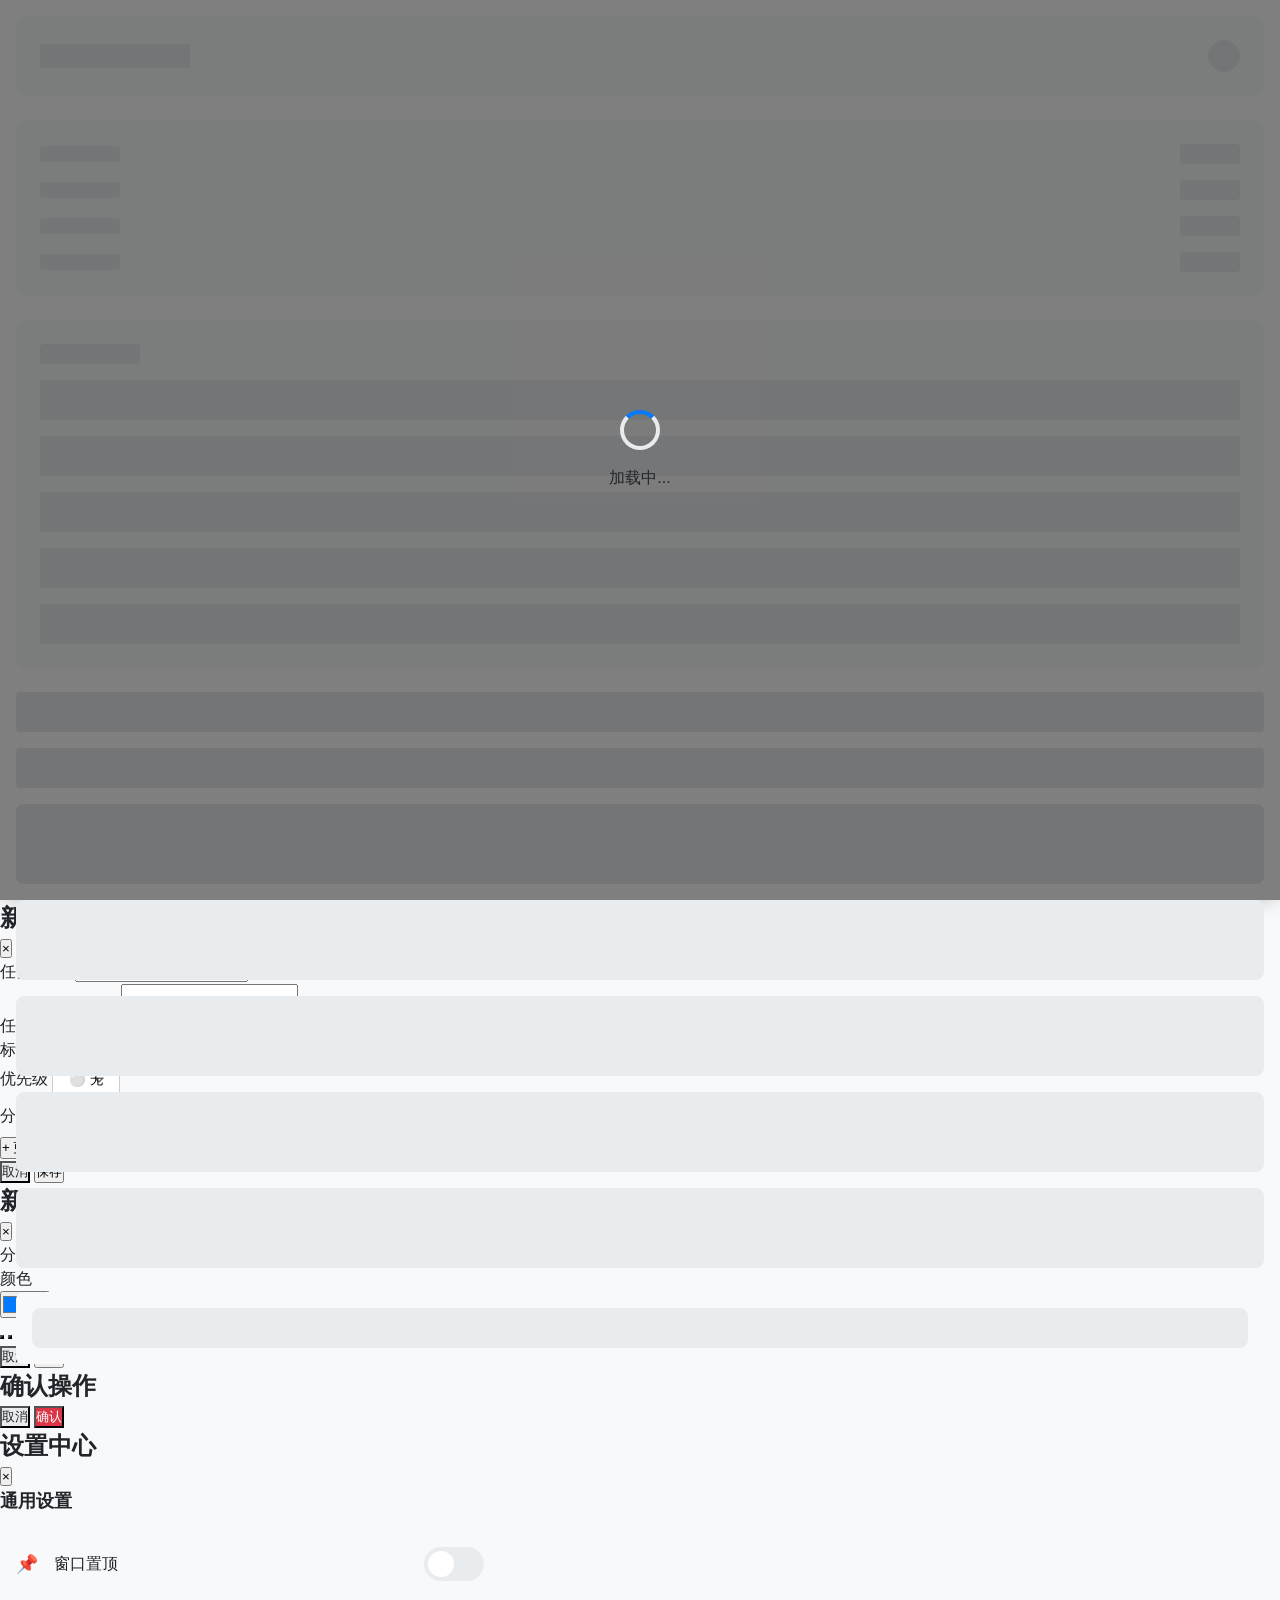
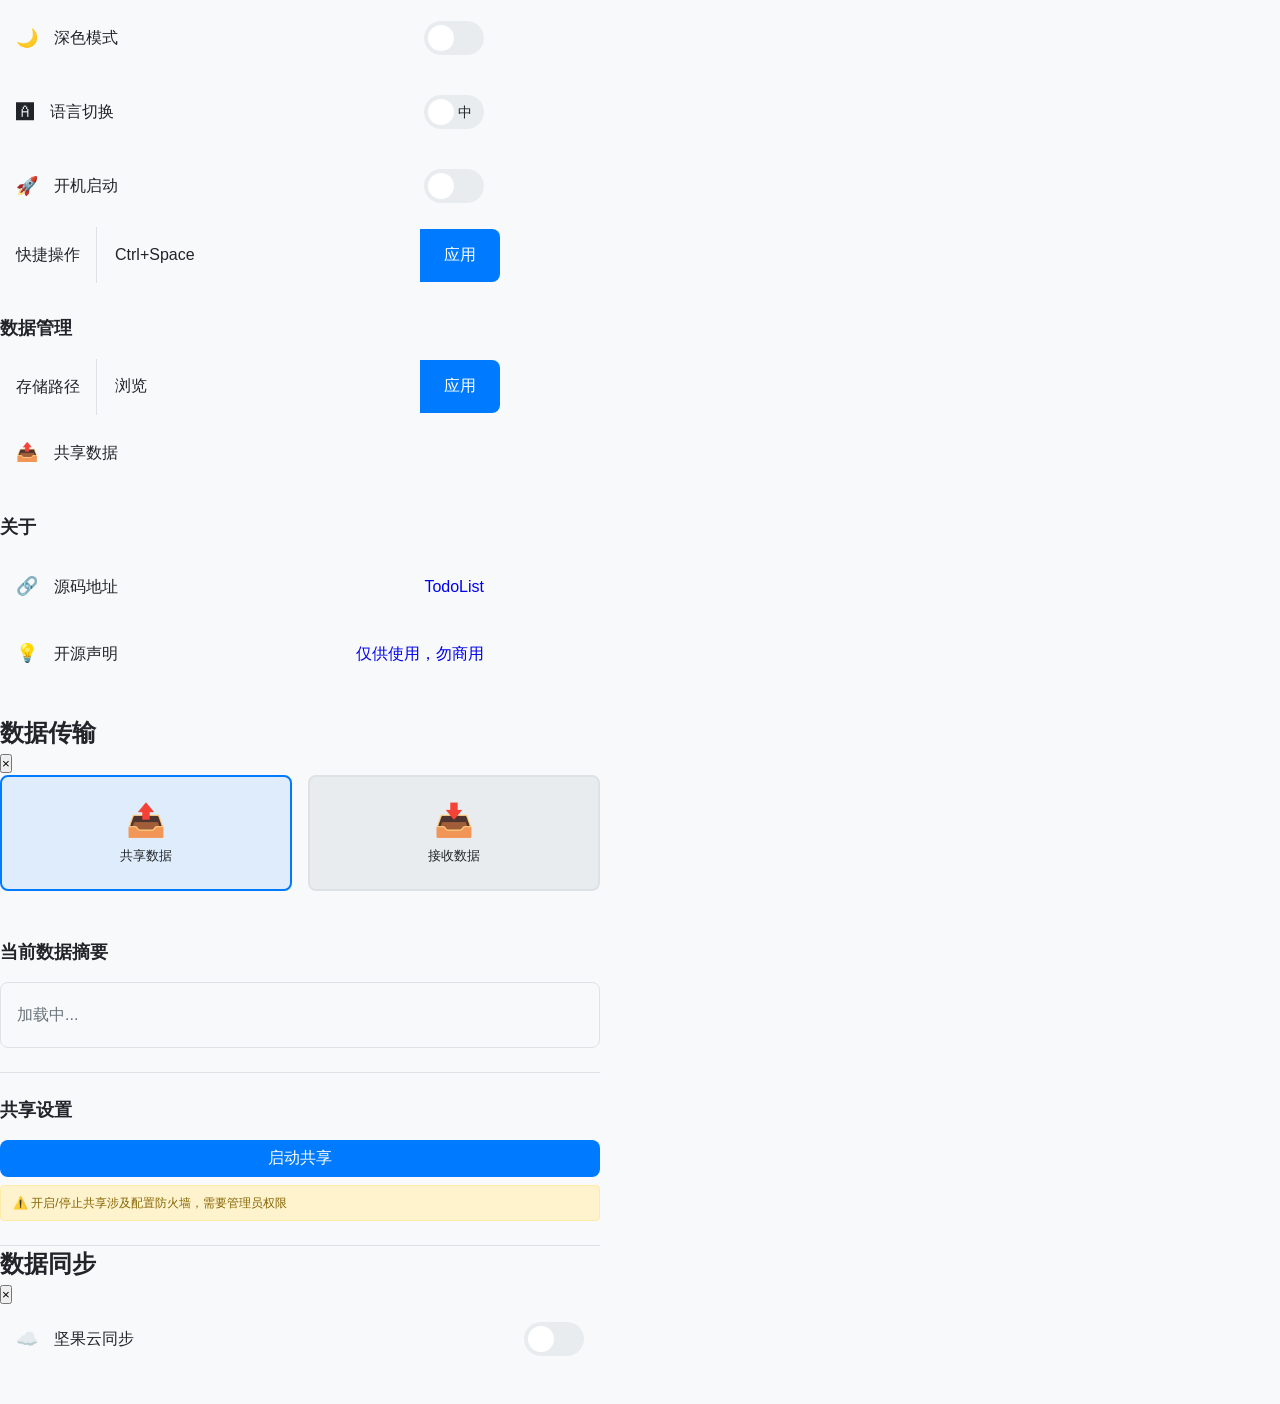
==== frontend/index.html @ e3a86a20 "fix(share): remove duplicate warning text on data sharing page." ====
<!DOCTYPE html>
<html lang="zh-CN">
<head>
    <meta charset="UTF-8">
    <meta name="viewport" content="width=device-width, initial-scale=1.0">
    <link rel="icon" href="/asset/todo_icon.ico" type="image/x-icon">
    <title>Todo List App</title>
    <style>
        /* 骨架屏样式 */
        .skeleton-screen {
            position: fixed;
            top: 0;
            left: 0;
            right: 0;
            bottom: 0;
            background-color: var(--bg-primary);
            z-index: 9998;
            display: flex;
            align-items: center;
            justify-content: center;
            padding: var(--spacing-md);
        }

        .skeleton-container {
            width: 100%;
            max-width: 1400px;
            height: 100%;
            display: flex;
            flex-direction: column;
            gap: var(--spacing-lg);
        }

        .skeleton-header {
            display: flex;
            justify-content: space-between;
            align-items: center;
            padding: var(--spacing-lg);
            background-color: var(--bg-secondary);
            border-radius: var(--border-radius);
        }

        .skeleton-title {
            width: 150px;
            height: 24px;
            background-color: var(--bg-tertiary);
            border-radius: var(--border-radius-sm);
            animation: skeleton-loading 1.5s ease-in-out infinite;
        }

        .skeleton-settings {
            width: 32px;
            height: 32px;
            background-color: var(--bg-tertiary);
            border-radius: 50%;
            animation: skeleton-loading 1.5s ease-in-out infinite 0.2s;
        }

        .skeleton-stats {
            padding: var(--spacing-lg);
            background-color: var(--bg-secondary);
            border-radius: var(--border-radius);
            display: flex;
            flex-direction: column;
            gap: var(--spacing-md);
        }

        .skeleton-stat-item {
            display: flex;
            justify-content: space-between;
            align-items: center;
        }

        .skeleton-stat-label {
            width: 80px;
            height: 16px;
            background-color: var(--bg-tertiary);
            border-radius: var(--border-radius-sm);
            animation: skeleton-loading 1.5s ease-in-out infinite 0.3s;
        }

        .skeleton-stat-value {
            width: 60px;
            height: 20px;
            background-color: var(--bg-tertiary);
            border-radius: var(--border-radius-sm);
            animation: skeleton-loading 1.5s ease-in-out infinite 0.4s;
        }

        .skeleton-categories {
            padding: var(--spacing-lg);
            background-color: var(--bg-secondary);
            border-radius: var(--border-radius);
            display: flex;
            flex-direction: column;
            gap: var(--spacing-md);
        }

        .skeleton-category-title {
            width: 100px;
            height: 20px;
            background-color: var(--bg-tertiary);
            border-radius: var(--border-radius-sm);
            animation: skeleton-loading 1.5s ease-in-out infinite 0.5s;
        }

        .skeleton-category-item {
            width: 100%;
            height: 40px;
            background-color: var(--bg-tertiary);
            border-radius: var(--border-radius-sm);
            animation: skeleton-loading 1.5s ease-in-out infinite 0.6s;
        }

        .skeleton-add-category {
            width: 100%;
            height: 40px;
            background-color: var(--bg-tertiary);
            border-radius: var(--border-radius-sm);
            animation: skeleton-loading 1.5s ease-in-out infinite 0.7s;
        }

        .skeleton-main {
            flex: 1;
            display: flex;
            flex-direction: column;
            gap: var(--spacing-md);
        }

        .skeleton-search {
            height: 40px;
            background-color: var(--bg-tertiary);
            border-radius: var(--border-radius-sm);
            animation: skeleton-loading 1.5s ease-in-out infinite 0.8s;
        }

        .skeleton-filters {
            height: 40px;
            background-color: var(--bg-tertiary);
            border-radius: var(--border-radius-sm);
            animation: skeleton-loading 1.5s ease-in-out infinite 0.9s;
        }

        .skeleton-task-list {
            flex: 1;
            display: flex;
            flex-direction: column;
            gap: var(--spacing-md);
        }

        .skeleton-task-item {
            height: 80px;
            background-color: var(--bg-tertiary);
            border-radius: var(--border-radius);
            animation: skeleton-loading 1.5s ease-in-out infinite 1s;
        }

        .skeleton-footer {
            padding: var(--spacing-md);
            background-color: var(--bg-secondary);
            border-radius: var(--border-radius);
        }

        .skeleton-contact {
            width: 100%;
            height: 40px;
            background-color: var(--bg-tertiary);
            border-radius: var(--border-radius);
            animation: skeleton-loading 1.5s ease-in-out infinite 1.1s;
        }

        @keyframes skeleton-loading {
            0% {
                background-color: var(--bg-tertiary);
            }
            50% {
                background-color: var(--border-color);
            }
            100% {
                background-color: var(--bg-tertiary);
            }
        }

        /* 响应式骨架屏 */
        @media (max-width: 768px) {
            .skeleton-container {
                gap: var(--spacing-md);
            }

            .skeleton-header,
            .skeleton-stats,
            .skeleton-categories {
                padding: var(--spacing-md);
            }

            .skeleton-task-item {
                height: 60px;
            }
        }

        @media (max-width: 480px) {
            .skeleton-screen {
                padding: var(--spacing-sm);
            }

            .skeleton-header,
            .skeleton-stats,
            .skeleton-categories {
                padding: var(--spacing-sm);
            }

            .skeleton-title {
                width: 120px;
            }

            .skeleton-task-item {
                height: 50px;
            }
        }
    </style>
    <link rel="stylesheet" href="css/main.css">
    <link rel="stylesheet" href="css/components.css">
    <link rel="stylesheet" href="css/pikaday.css">
</head>
<body>
<!-- 骨架屏 -->
<div id="skeleton-screen" class="skeleton-screen">
    <div class="skeleton-container">
        <div class="skeleton-header">
            <div class="skeleton-title"></div>
            <div class="skeleton-settings"></div>
        </div>
        <div class="skeleton-stats">
            <div class="skeleton-stat-item">
                <div class="skeleton-stat-label"></div>
                <div class="skeleton-stat-value"></div>
            </div>
            <div class="skeleton-stat-item">
                <div class="skeleton-stat-label"></div>
                <div class="skeleton-stat-value"></div>
            </div>
            <div class="skeleton-stat-item">
                <div class="skeleton-stat-label"></div>
                <div class="skeleton-stat-value"></div>
            </div>
            <div class="skeleton-stat-item">
                <div class="skeleton-stat-label"></div>
                <div class="skeleton-stat-value"></div>
            </div>
        </div>
        <div class="skeleton-categories">
            <div class="skeleton-category-title"></div>
            <div class="skeleton-category-item"></div>
            <div class="skeleton-category-item"></div>
            <div class="skeleton-category-item"></div>
            <div class="skeleton-category-item"></div>
            <div class="skeleton-add-category"></div>
        </div>
        <div class="skeleton-main">
            <div class="skeleton-search"></div>
            <div class="skeleton-filters"></div>
            <div class="skeleton-task-list">
                <div class="skeleton-task-item"></div>
                <div class="skeleton-task-item"></div>
                <div class="skeleton-task-item"></div>
                <div class="skeleton-task-item"></div>
                <div class="skeleton-task-item"></div>
            </div>
        </div>
        <div class="skeleton-footer">
            <div class="skeleton-contact"></div>
        </div>
    </div>
</div>

<div class="app-container">
    <!-- 侧边栏 -->
    <aside class="sidebar">
        <div class="sidebar-header">
            <h1 class="app-title">📝 Todo List</h1>
            <div class="sidebar-header-actions">
                <button id="settings-btn" class="settings-btn" title="设置中心">⚙️</button>
            </div>
        </div>

        <!-- 统计信息 -->
        <div class="stats-container">
            <!-- 统计维度切换 -->
            <div class="stats-dimension-selector">
                <button class="dimension-btn active" data-dimension="all" title="全部时间">全部</button>
                <button class="dimension-btn" data-dimension="year" title="今年">年</button>
                <button class="dimension-btn" data-dimension="month" title="本月">月</button>
                <button class="dimension-btn" data-dimension="week" title="本周">周</button>
                <button class="dimension-btn" data-dimension="day" title="今天">日</button>
            </div>
            <!-- 统计日期范围显示 -->
            <div class="stats-date-range" id="stats-date-range">
                <span class="date-range-text">全部时间</span>
            </div>
            <!-- 统计数据 -->
            <div class="stats-data">
                <div class="stat-item">
                    <span class="stat-label">总任务</span>
                    <span id="total-tasks" class="stat-value">0</span>
                </div>
                <div class="stat-item">
                    <span class="stat-label">已完成</span>
                    <span id="completed-tasks" class="stat-value">0</span>
                </div>
                <div class="stat-item">
                    <span class="stat-label">完成率</span>
                    <span id="completion-rate" class="stat-value">0%</span>
                </div>
                <div class="stat-item">
                    <span class="stat-label">无截止日期</span>
                    <span id="no-due-date-tasks" class="stat-value">0</span>
                </div>
            </div>
        </div>

        <!-- 分类管理 -->
        <div class="categories-section">
            <h3>分类</h3>
            <div class="category-list" id="category-list">
                <button class="category-item active" id="all-category-item" data-category="all">
                    <span>📋全部</span>
                    <span class="category-count">0</span>
                </button>
            </div>
            <button id="add-category-btn" class="add-category-btn">+ 添加分类</button>
        </div>

        <!-- 联系作者 -->
        <div class="contact-author-section">
            <button id="contact-author-btn" class="contact-author-btn">
                <span class="contact-icon">✉️</span>
                <span class="contact-text">联系作者</span>
            </button>
        </div>

    </aside>

    <!-- 移动端遮罩层 -->
    <div id="sidebar-overlay" class="sidebar-overlay"></div>

    <!-- 主内容区 -->
    <main class="main-content">
        <!-- 顶部操作栏 -->
        <header class="app-header">
            <!-- 移动端菜单按钮 -->
            <button id="mobile-menu-btn" class="mobile-menu-btn">☰</button>
            <!-- 小屏幕更多按钮 -->
            <button id="more-menu-btn" class="more-menu-btn" title="更多选项">︰</button>
            <div class="search-container">
                <div class="search-input-wrapper">
                    <input type="text" id="search-input" placeholder="搜索任务... (支持 #标签 搜索)" class="search-input">
                    <button type="button" id="search-clear-btn" class="search-clear-btn" title="清空搜索">×</button>
                </div>
                <button id="search-btn" class="search-btn">🔍</button>
            </div>

            <div class="action-buttons">
                <button id="view-toggle-btn" class="view-toggle-btn" title="切换视图，日历视图不显示无截止日期数据">
                    📅 日历视图
                </button>

                <select id="priority-filter" class="priority-filter">
                    <option value="all">所有优先级</option>
                    <option value="high">🔴 高优先级</option>
                    <option value="medium">🟡 中优先级</option>
                    <option value="low">🟢 低优先级</option>
                    <option value="none">⚪ 无优先级</option>
                </select>

                <select id="status-filter" class="status-filter">
                    <option value="all">所有状态</option>
                    <option value="completed">已完成</option>
                    <option value="uncompleted" selected>未完成</option>
                    <option value="pending">未完成未逾期</option>
                    <option value="overdue">未完成已逾期</option>
                </select>

                <select id="due-date-filter" class="due-date-filter">
                    <option value="all">所有时间</option>
                    <option value="today">今天</option>
                    <option value="tomorrow">明天</option>
                    <option value="week">本周内</option>
                    <option value="month">本月内</option>
                    <option value="no-due-date">无截止日期</option>
                </select>

                <div id="calendar-filter" class="calendar-filter" style="display: none;">
                    <button id="prev-month" class="calendar-nav-btn"><</button>
                    <div id="current-month-year" class="calendar-title"></div>
                    <button id="next-month" class="calendar-nav-btn">></button>
                </div>

                <button id="add-task-btn" class="add-task-btn desktop-only">+ 新建任务</button>
            </div>
        </header>

        <!-- 移动端悬浮按钮 -->
        <button id="add-task-fab" class="add-task-fab mobile-only" title="新建任务">
            <span class="fab-icon">+</span>
        </button>

        <!-- 任务列表-内容主体 -->
        <div class="tasks-container" id="tasks-view">
            <div id="tasks-list" class="tasks-list">
                <!-- 任务项将通过JavaScript动态添加 -->
            </div>

            <div id="empty-state" class="empty-state" style="display: none;">
                <div class="empty-icon">📝</div>
                <h3>暂无任务</h3>
                <p>点击"新建任务"按钮创建你的第一个任务</p>
            </div>
        </div>

        <!-- 任务列表-分页组件 -->
        <div id="pagination" class="pagination desktop-only">
            <div class="pagination-info">
                <span id="pagination-showing">显示 0-0 共 0 条</span>
                <select id="page-size-select" class="page-size-select">
                    <option value="10">10条/页</option>
                    <option value="20">20条/页</option>
                    <option value="50">50条/页</option>
                    <option value="100">100条/页</option>
                </select>
            </div>
            <div class="pagination-controls">
                <button id="pagination-first" class="pagination-btn" disabled>首页</button>
                <button id="pagination-prev" class="pagination-btn" disabled>上一页</button>
                <div id="pagination-numbers" class="pagination-numbers">
                    <!-- 页码按钮将动态生成 -->
                </div>
                <button id="pagination-next" class="pagination-btn" disabled>下一页</button>
                <button id="pagination-last" class="pagination-btn" disabled>末页</button>
            </div>
        </div>

        <!-- 日历视图 -->
        <div class="calendar-container" id="calendar-view" style="display: none;">
            <div class="calendar-weekdays">
                <div class="calendar-weekday">日</div>
                <div class="calendar-weekday">一</div>
                <div class="calendar-weekday">二</div>
                <div class="calendar-weekday">三</div>
                <div class="calendar-weekday">四</div>
                <div class="calendar-weekday">五</div>
                <div class="calendar-weekday">六</div>
            </div>
            <div id="calendar-days" class="calendar-days">
                <!-- 日历日期将通过JavaScript动态添加 -->
            </div>
        </div>
    </main>
</div>

<!-- 任务创建/编辑模态框 -->
<div id="task-modal" class="modal">
    <div class="modal-content">
        <div class="modal-header">
            <h2 id="modal-title">新建任务</h2>
            <button class="modal-close" id="modal-close">&times;</button>
        </div>

        <div class="modal-body">
            <form id="task-form" class="task-form">
                <div class="form-group">
                    <label for="task-title">任务标题*</label>
                    <input type="text" id="task-title" required maxlength="100">
                </div>

                <div class="form-group">
                    <label for="task-description">任务描述
                        <span style="color: #666; font-size: 12px;">（可选）</span></label>
                    <textarea id="task-description" rows="3" maxlength="500"></textarea>
                </div>

                <div class="form-group">
                    <label for="tags-selector">标签 <span style="color: #999; font-size: 12px;">（选择或添加标签）</span></label>
                    <div id="tags-selector" class="tags-selector">
                        <!-- 标签列表将通过JavaScript动态生成 -->
                    </div>
                </div>

                <div class="form-row">
                    <div class="form-group">
                        <label for="task-priority">优先级</label>
                        <select id="task-priority">
                            <option value="none">⚪ 无</option>
                            <option value="low">🟢 低</option>
                            <option value="medium">🟡 中</option>
                            <option value="high">🔴 高</option>
                        </select>
                    </div>

                    <div class="form-group">
                        <label for="task-category">分类</label>
                        <select id="task-category">
                            <option value="">无分类</option>
                        </select>
                    </div>
                </div>

                <!-- 更多选项 -->
                <div class="more-options-section">
                    <button type="button" id="more-options-toggle" class="more-options-toggle">
                        <span class="toggle-icon">+</span> 更多选项
                    </button>

                    <div id="more-options-content" class="more-options-content" style="display: none;">
                        <div class="form-group datetime-group">
                            <label>截止日期和时间 <span
                                    style="color: #666; font-size: 12px;">（可选）</span></label>
                            <div class="datetime-inputs">
                                <div class="input-wrapper">
                                    <input type="text" id="task-due-date-picker" class="picker-input"
                                           placeholder="YYYY-MM-DD" readonly>
                                    <button type="button" class="clear-btn clear-date" title="清空日期">×</button>
                                </div>
                                <div class="input-wrapper">
                                    <input type="time" id="task-due-time" class="time-input">
                                    <button type="button" class="clear-btn clear-time" title="清空时间">×</button>
                                </div>
                            </div>
                        </div>

                        <label for="is-recurring" class="recurrence-toggle">
                            <span id="recurrence-toggle" class="recurrence-toggle">创建为周期性任务</span>
                            <input type="checkbox" id="is-recurring">
                        </label>
                        <div id="recurring-options" class="recurring-options" style="display: none;">
                            <div class="form-row">
                                <div class="form-group">
                                    <label for="recurrence-type">重复周期</label>
                                    <select id="recurrence-type">
                                        <option value="">请选择</option>
                                        <option value="daily">每天</option>
                                        <option value="weekly">按周</option>
                                        <option value="monthly">按月</option>
                                        <option value="yearly">按年</option>
                                    </select>
                                </div>

                                <div class="form-group">
                                    <label for="recurrence-count">循环次数*</label>
                                    <input type="number" id="recurrence-count" min="1" max="999"
                                           placeholder="循环次数不能为空" required>
                                </div>
                            </div>
                        </div>
                    </div>
                </div>
            </form>
        </div>

        <div class="modal-footer">
            <button type="button" id="cancel-btn" class="cancel-btn">取消</button>
            <button type="submit" form="task-form" id="save-btn" class="save-btn">保存</button>
        </div>
    </div>
</div>

<!-- 分类创建模态框 -->
<div id="category-modal" class="modal">
    <div class="modal-content">
        <div class="modal-header">
            <h2 id="category-modal-title">新建分类</h2>
            <button class="modal-close" id="category-modal-close">&times;</button>
        </div>

        <div class="modal-body">
            <form id="category-form" class="category-form">
                <div class="form-group">
                    <label for="category-name">分类名称 *</label>
                    <input type="text" id="category-name" required maxlength="20">
                </div>

                <div class="form-group">
                    <label for="category-color">颜色</label>
                    <div class="color-picker">
                        <input type="color" id="category-color" value="#007bff">
                        <div class="color-presets">
                            <button type="button" data-color="#007bff" style="background: #007bff;"></button>
                            <button type="button" data-color="#28a745" style="background: #28a745;"></button>
                            <button type="button" data-color="#dc3545" style="background: #dc3545;"></button>
                            <button type="button" data-color="#ffc107" style="background: #ffc107;"></button>
                            <button type="button" data-color="#6f42c1" style="background: #6f42c1;"></button>
                            <button type="button" data-color="#fd7e14" style="background: #fd7e14;"></button>
                        </div>
                    </div>
                </div>
            </form>
        </div>

        <div class="modal-footer">
            <button type="button" id="category-cancel-btn" class="cancel-btn">取消</button>
            <button type="submit" form="category-form" class="save-btn">保存</button>
        </div>
    </div>
</div>

<!-- 确认对话框模态框 -->
<div id="confirm-dialog" class="modal">
    <div class="modal-content confirm-dialog-content">
        <div class="modal-header">
            <h2>确认操作</h2>
        </div>
        <div class="modal-body">
            <p id="confirm-message"></p>
        </div>
        <div class="modal-footer">
            <button id="confirm-cancel" class="cancel-btn">取消</button>
            <button id="confirm-ok" class="danger-btn">确认</button>
        </div>
    </div>
</div>

<!-- 设置中心模态框 -->
<div id="settings-modal" class="modal">
    <div class="modal-content settings-modal-content">
        <div class="modal-header">
            <h2>设置中心</h2>
            <button class="modal-close" id="settings-close">&times;</button>
        </div>

        <div class="modal-body">
            <div class="setting-section">
                <h3>通用设置</h3>
                <!-- 窗口置顶设置 -->
                <div class="setting-item mobile-unshown-item">
                    <div class="setting-label">
                        <span class="setting-icon">📌</span>
                        <span class="setting-text">窗口置顶</span>
                    </div>
                    <label class="switch">
                        <input type="checkbox" id="window-top-toggle">
                        <span class="slider"></span>
                    </label>
                </div>
                <!-- 主题设置 -->
                <div class="setting-item">
                    <div class="setting-label">
                        <span class="setting-icon">🌙</span>
                        <span class="setting-text">深色模式</span>
                    </div>
                    <label class="switch">
                        <input type="checkbox" id="theme-dark-toggle">
                        <span class="slider"></span>
                    </label>
                </div>
                <!-- 语言设置 -->
                <div class="setting-item">
                    <div class="setting-label">
                        <span class="setting-icon">🅰</span>
                        <span class="setting-text">语言切换</span>
                    </div>
                    <label class="switch language-switch">
                        <input type="checkbox" id="language-toggle">
                        <span class="slider"></span>
                        <span class="language-indicator" id="language-indicator">中</span>
                    </label>
                </div>
                
                <!-- 开机启动设置 -->
                <div class="setting-item mobile-unshown-item">
                    <div class="setting-label">
                        <span class="setting-icon">🚀</span>
                        <span class="setting-text">开机启动</span>
                    </div>
                    <label class="switch">
                        <input type="checkbox" id="auto-start-toggle">
                        <span class="slider"></span>
                    </label>
                </div>

                <!-- 快捷键设置 -->
                <div class="setting-item-config mobile-unshown-item shortcut only-windows">
                    <div class="config-item">
                        <label class="data-label">快捷操作</label>
                        <button id="smart-key-show" class="setting-config-text">Ctrl+Space</button>
                        <button id="smart-key-apply" class="action-btn primary-btn setting-config-btn">应用</button>
                    </div>
                </div>
            </div>

            <div class="setting-section">
                <h3>数据管理</h3>
                <!-- 数据目录配置 -->
                <div class="setting-item-config mobile-unshown-item data-storage">
                    <div class="config-item">
                        <label class="data-label">存储路径</label>
                        <button id="data-dir-btn" class="setting-config-text">浏览</button>
                        <button id="apply-dir-btn" class="action-btn primary-btn setting-config-btn">应用</button>
                    </div>
                </div>
                <!-- 数据共享管理 -->
                <div class="setting-item" id="data-share-btn">
                    <div class="setting-label">
                        <span class="setting-icon">📤</span>
                        <span class="setting-text">共享数据</span>
                    </div>
                </div>
                <!-- 数据同步管理 -->
                <div class="setting-item mobile-shown-item" id="data-sync-btn">
                    <div class="setting-label">
                        <span class="setting-icon">💾</span>
                        <span class="setting-text">同步数据</span>
                    </div>
                </div>
            </div>

            <div class="setting-section">
                <h3>关于</h3>
                <!-- 仓库地址 -->
                <div class="setting-item">
                    <div class="setting-label">
                        <span class="setting-icon">🔗</span>
                        <span class="setting-text">源码地址</span>
                    </div>
                    <a href="https://github.com/TangIsLearning/TodoList" target="_blank" class="external-link"
                       style="text-decoration: none;">TodoList</a>
                </div>
                <!-- 开源协议 -->
                <div class="setting-item">
                    <div class="setting-label">
                        <span class="setting-icon">💡</span>
                        <span class="setting-text">开源声明</span>
                    </div>
                    <a href="https://github.com/TangIsLearning/TodoList/blob/master/LICENSE" target="_blank"
                       class="external-link" style="text-decoration: none;">仅供使用，勿商用</a>
                </div>
            </div>
        </div>
    </div>
</div>

<!-- 数据传输模态框 -->
<div id="data-transfer-modal" class="modal">
    <div class="modal-content data-transfer-modal-content">
        <div class="modal-header">
            <h2>数据传输</h2>
            <button class="modal-close" id="data-transfer-close">&times;</button>
        </div>

        <div class="modal-body">
            <!-- 操作选择 -->
            <div class="transfer-mode-selector">
                <button id="share-mode-btn" class="mode-btn active">
                    <span class="mode-icon">📤</span>
                    <span class="mode-text">共享数据</span>
                </button>
                <button id="receive-mode-btn" class="mode-btn">
                    <span class="mode-icon">📥</span>
                    <span class="mode-text">接收数据</span>
                </button>
            </div>

            <!-- 共享模式 -->
            <div id="share-mode-panel" class="mode-panel active">
                <div class="panel-section">
                    <h3>当前数据摘要</h3>
                    <div class="data-summary" id="share-data-summary">
                        <p>加载中...</p>
                    </div>
                </div>

                <div class="panel-section">
                    <h3>共享设置</h3>
                    <button id="start-share-btn" class="action-btn primary-btn">启动共享</button>
                    <button id="stop-share-btn" class="action-btn danger-btn" style="display: none;">停止共享</button>
                    <div class="edit-notice">⚠️ 开启/停止共享涉及配置防火墙，需要管理员权限</div>
                </div>

                <div class="panel-section" id="share-status" style="display: none;">
                    <h3>共享状态</h3>
                    <div class="status-info">
                        <p><strong>IP地址:</strong> <span id="share-ip">--</span></p>
                        <p><strong>端口:</strong> <span id="share-port">--</span></p>
                        <p class="status-active"><span class="status-dot"></span> <strong>正在共享数据</strong></p>
                    </div>
                </div>
            </div>

            <!-- 接收模式 -->
            <div id="receive-mode-panel" class="mode-panel">
                <div class="panel-section">
                    <h3>扫描设备</h3>
                    <button id="scan-devices-btn" class="action-btn primary-btn">扫描局域网设备</button>
                </div>

                <div class="panel-section" id="device-list-section" style="display: none;">
                    <h3>可用设备</h3>
                    <div class="device-list" id="device-list">
                        <p>未找到设备</p>
                    </div>
                </div>

                <div class="panel-section" id="receive-data-preview-section" style="display: none;">
                    <h3>接收到的数据预览</h3>
                    <div class="data-summary" id="receive-data-summary">
                        <p>等待接收数据...</p>
                    </div>
                    <div class="import-warning" id="import-warning" style="display: none;">
                        <p>⚠️ 注意: 导入数据将覆盖当前所有数据，建议先备份数据！</p>
                    </div>
                    <div class="import-actions">
                        <button id="confirm-import-btn" class="action-btn danger-btn">确认导入</button>
                        <button id="cancel-import-btn" class="action-btn cancel-btn">取消</button>
                    </div>
                </div>
            </div>
        </div>
    </div>
</div>

<div id="data-sync-modal" class="modal">
    <div class="modal-content data-sync-modal-content">
        <div class="modal-header">
            <h2>数据同步</h2>
            <button class="modal-close" id="data-sync-close">&times;</button>
        </div>

        <div class="modal-body">
            <div class="setting-section">
                <!-- WebDAV同步开关 -->
                <div class="setting-item">
                    <div class="setting-label">
                        <span class="setting-icon">☁️</span>
                        <span class="setting-text">坚果云同步</span>
                    </div>
                    <label class="switch">
                        <input type="checkbox" id="webdav-enable-toggle">
                        <span class="slider"></span>
                    </label>
                </div>

                <!-- WebDAV配置面板 -->
                <div id="webdav-config-panel" class="webdav-config-panel" style="display: none;">
                    <div class="config-item">
                        <label class="data-label">账号*</label>
                        <input type="email" id="webdav-username" class="webdav-input" placeholder="请输入邮箱地址">
                    </div>

                    <div class="config-item">
                        <label class="data-label">密码*</label>
                        <input type="password" id="webdav-password" class="webdav-input" placeholder="请输入授权应用密码">
                    </div>

                    <div class="config-item">
                        <label class="data-label">路径*</label>
                        <input id="webdav-remote-path" class="webdav-input" placeholder="请输入远程文件路径">
                    </div>

                    <div class="config-item">
                        <label class="data-label">首次同步</label>
                        <select id="webdav-first-sync-mode" class="webdav-select">
                            <option value="remote_overwrite">远程覆盖本地</option>
                            <option value="local_overwrite">本地覆盖远程</option>
                        </select>
                    </div>

                    <div class="edit-notice">⚠️ 首次同步外的数据自动同步规则：存在数据更新的端点，15s内会自动同步数据到其他端点</div>

                    <div class="webdav-actions">
                        <button id="webdav-test-btn" class="action-btn secondary-btn">测试连接</button>
                        <button id="webdav-save-btn" class="action-btn primary-btn">保存配置</button>
                    </div>

                    <div id="webdav-status" class="webdav-status" style="display: none;"></div>
                </div>
            </div>
        </div>
    </div>
</div>

<!-- 联系作者二维码弹窗 -->
<div id="qr-code-modal" class="qr-code-modal">
    <div class="qr-code-content">
        <h2 class="qr-code-title">联系作者</h2>
        <img id="qr-code-image" class="qr-code-image" src="/asset/qr-code.jpg" alt="联系作者二维码">
        <p class="qr-code-caption">扫描二维码联系作者</p>
        <button id="qr-code-close" class="qr-code-close">关闭</button>
    </div>
</div>

<!-- 小屏幕更多菜单弹窗 -->
<div id="more-menu-modal" class="more-menu-modal">
    <div class="more-menu-content">
        <div class="more-menu-header">
            <h3 class="more-menu-title">更多选项</h3>
            <button id="more-menu-close" class="more-menu-close">×</button>
        </div>
        <ul class="more-menu-list">
            <li class="more-menu-item">
                <a href="#" class="more-menu-link" data-action="calendar-view">
                    <span class="more-menu-icon" id="more-menu-view-icon">📅</span>
                    <span class="more-menu-text" id="more-menu-view-text">切换日历视图</span>
                </a>
            </li>
            <li class="group-divider"></li> <!-- 分割线 -->
            <li class="more-menu-item">
                <a href="#" class="more-menu-link" data-action="filter-all">
                    <span class="more-menu-icon">📜</span>
                    <span class="more-menu-text">显示所有任务</span>
                </a>
            </li>
            <li class="more-menu-item">
                <a href="#" class="more-menu-link" data-action="filter-uncompleted">
                    <span class="more-menu-icon">⏳</span>
                    <span class="more-menu-text">显示未完成任务</span>
                </a>
            </li>
            <li class="more-menu-item">
                <a href="#" class="more-menu-link" data-action="filter-overdue">
                    <span class="more-menu-icon">⚠️</span>
                    <span class="more-menu-text">显示已逾期任务</span>
                </a>
            </li>
            <li class="more-menu-item">
                <a href="#" class="more-menu-link" data-action="filter-today">
                    <span class="more-menu-icon">☀️</span>
                    <span class="more-menu-text">仅显示今天任务</span>
                </a>
            </li>
            <li class="more-menu-item">
                <a href="#" class="more-menu-link" data-action="filter-tag">
                    <span class="more-menu-icon">🏷️</span>
                    <span class="more-menu-text">显示含标签任务</span>
                </a>
            </li>
            <li class="group-divider" style="display: none;" id="filter-group-divider"></li> <!-- 分割线 -->
            <li class="more-menu-item" style="display: none;" id="filter-prev-month">
                <a href="#" class="more-menu-link" data-action="filter-prev-month">
                    <span class="more-menu-icon">◀️</span>
                    <span class="more-menu-text">上一个月任务</span>
                </a>
            </li>
            <li class="more-menu-item" style="display: none;" id="filter-next-month">
                <a href="#" class="more-menu-link" data-action="filter-next-month">
                    <span class="more-menu-icon">▶️</span>
                    <span class="more-menu-text">下一个月任务</span>
                </a>
            </li>
        </ul>
    </div>
</div>

<!-- 加载提示 -->
<div id="loading" class="loading-overlay">
    <div class="loading-spinner"></div>
    <p>加载中...</p>
</div>

<!-- JavaScript文件 -->
<script>
// 页面加载前先显示骨架屏
document.addEventListener('DOMContentLoaded', () => {
    // 显示骨架屏
    const skeletonScreen = document.getElementById('skeleton-screen');
    if (skeletonScreen) {
        skeletonScreen.style.display = 'flex';
    }
});
</script>
<script src="config/languages.js"></script>
<script src="js/pikaday.js"></script>
<script src="js/utils.js"></script>
<script src="js/business-utils.js"></script>
<script src="js/logger.js"></script>
<script src="js/language.js"></script>
<script src="js/todo.js"></script>
<script src="js/category.js"></script>
<script src="js/calendar.js"></script>
<script src="js/dataTransfer.js"></script>
<script src="js/settings.js"></script>
<script src="js/main.js"></script>
</body>
</html>
---- frontend/css/main.css ----
/* 全局样式重置 */
* {
    margin: 0;
    padding: 0;
    box-sizing: border-box;
}

/* 根变量定义 */
:root {
    /* 颜色系统 */
    --primary-color: #007bff;
    --primary-hover: #0056b3;
    --secondary-color: #6c757d;
    --success-color: #28a745;
    --warning-color: #ffc107;
    --danger-color: #dc3545;
    --info-color: #17a2b8;
    
    /* 优先级颜色 */
    --priority-high: #dc3545;
    --priority-medium: #ffc107;
    --priority-low: #28a745;
    --priority-none: #6c757d;
    
    /* 背景色 */
    --bg-primary: #ffffff;
    --bg-secondary: #f8f9fa;
    --bg-tertiary: #e9ecef;
    --bg-dark: #343a40;
    --bg-darker: #212529;
    
    /* 文字颜色 */
    --text-primary: #212529;
    --text-secondary: #6c757d;
    --text-muted: #adb5bd;
    --text-white: #ffffff;
    
    /* 边框 */
    --border-color: #dee2e6;
    --border-light: #f1f3f4;
    --border-radius: 8px;
    --border-radius-sm: 4px;
    --border-radius-lg: 12px;
    
    /* 阴影 */
    --shadow-sm: 0 1px 3px rgba(0,0,0,0.1);
    --shadow: 0 2px 8px rgba(0,0,0,0.1);
    --shadow-lg: 0 4px 16px rgba(0,0,0,0.15);
    --shadow-xl: 0 8px 32px rgba(0,0,0,0.2);
    
    /* 间距 */
    --spacing-xs: 4px;
    --spacing-sm: 8px;
    --spacing-md: 16px;
    --spacing-lg: 24px;
    --spacing-xl: 32px;
    --spacing-xxl: 48px;
    
    /* 字体 */
    --font-family: -apple-system, BlinkMacSystemFont, 'Segoe UI', Roboto, 'Helvetica Neue', Arial, sans-serif;
    --font-size-xs: 12px;
    --font-size-sm: 14px;
    --font-size-base: 16px;
    --font-size-lg: 18px;
    --font-size-xl: 20px;
    --font-size-xxl: 24px;
    
    /* 过渡 */
    --transition: all 0.3s ease;
    --transition-fast: all 0.15s ease;
}

/* 深色主题 */
[data-theme="dark"] {
    --bg-primary: #1a1a1a;
    --bg-secondary: #2d2d2d;
    --bg-tertiary: #404040;
    --bg-dark: #343a40;
    --bg-darker: #212529;
    
    --text-primary: #ffffff;
    --text-secondary: #b3b3b3;
    --text-muted: #808080;
    
    --border-color: #404040;
    --shadow: 0 2px 8px rgba(0,0,0,0.3);
    --shadow-lg: 0 4px 16px rgba(0,0,0,0.4);
}

/* 主题切换按钮 */
.theme-toggle-btn {
    position: relative;
    overflow: hidden;
}

.theme-toggle-btn::before {
    content: '';
    position: absolute;
    top: 0;
    left: -100%;
    width: 100%;
    height: 100%;
    background: linear-gradient(90deg, transparent, rgba(255,255,255,0.2), transparent);
    transition: left 0.5s ease;
}

.theme-toggle-btn:hover::before {
    left: 100%;
}

/* 深色主题特殊样式 */
[data-theme="dark"] .modal-content {
    background-color: var(--bg-darker);
    border: 1px solid var(--border-color);
}

[data-theme="dark"] .task-item {
    background-color: var(--bg-secondary);
    border-color: var(--border-color);
}

[data-theme="dark"] .task-item.completed {
    background-color: var(--bg-tertiary);
}

[data-theme="dark"] .task-checkbox {
    border-color: var(--border-color);
}

[data-theme="dark"] .form-group input,
[data-theme="dark"] .form-group textarea,
[data-theme="dark"] .form-group select {
    background-color: var(--bg-tertiary);
    border-color: var(--border-color);
}

[data-theme="dark"] .color-presets button {
    border-color: var(--border-color);
}

/* 深色主题下的分类操作按钮 */
[data-theme="dark"] .category-edit-btn:hover,
[data-theme="dark"] .category-delete-btn:hover {
    box-shadow: 0 0 8px rgba(255,255,255,0.2);
}

/* 主题切换动画 */
* {
    transition: background-color 0.3s ease, color 0.3s ease, border-color 0.3s ease, box-shadow 0.3s ease;
}

/* 滚动条样式 */
::-webkit-scrollbar {
    width: 8px;
    height: 8px;
}

::-webkit-scrollbar-track {
    background-color: var(--bg-secondary);
}

::-webkit-scrollbar-thumb {
    background-color: var(--border-color);
    border-radius: 4px;
}

::-webkit-scrollbar-thumb:hover {
    background-color: var(--text-muted);
}

[data-theme="dark"] ::-webkit-scrollbar-track {
    background-color: var(--bg-tertiary);
}

/* 焦点指示器 */
:focus-visible {
    outline: 2px solid var(--primary-color);
    outline-offset: 2px;
}

/* 选择文本样式 */
::selection {
    background-color: var(--primary-color);
    color: white;
}

/* 基础样式 */
body {
    font-family: var(--font-family);
    font-size: var(--font-size-base);
    line-height: 1.5;
    color: var(--text-primary);
    background-color: var(--bg-primary);
    transition: var(--transition);
}

/* 重置select的所有原生样式以统一Mac和Windows样式 */
select {
    -webkit-appearance: none;
    -moz-appearance: none;
    appearance: none;
    box-sizing: border-box;
    padding: var(--spacing-sm) var(--spacing-md);
    line-height: 1.4;
    border: 1px solid #ccc;
    border-radius: 6px;
    background-color: #fff;
    background-image: url('data:image/svg+xml;utf8,<svg xmlns="http://www.w3.org/2000/svg" width="16" height="16" viewBox="0 0 24 24" fill="none" stroke="%23666" stroke-width="2" stroke-linecap="round" stroke-linejoin="round"><polyline points="6 9 12 15 18 9"/></svg>');
    background-repeat: no-repeat;
    background-position: right 12px center;
    background-size: 16px;
    cursor: pointer;
    transition: border-color 0.2s;
}
select::-ms-expand {
    display: none;
}
select:hover {
    border-color: #999;
}
select:focus {
    outline: none;
    border-color: #4A90E2;
    box-shadow: 0 0 0 3px rgba(74, 144, 226, 0.15);
}
/* 针对 Firefox 的额外调整（Firefox 对 select 的 padding 处理稍不同） */
@-moz-document url-prefix() {
    select {
        padding-top: 8px;
        padding-bottom: 8px;
    }
}

/* 应用容器 */
.app-container {
    display: flex;
    height: 100vh !important;
    min-height: fit-content;
    overflow: hidden;
    margin: 0;
}

/* 侧边栏 */
.sidebar {
    width: 280px;
    background-color: var(--bg-secondary);
    border-right: 1px solid var(--border-color);
    display: flex;
    flex-direction: column;
    overflow-y: auto;
    transition: var(--transition);
}

.sidebar-header {
    padding: var(--spacing-lg);
    border-bottom: 1px solid var(--border-color);
    display: flex;
    justify-content: space-between;
    align-items: center;
    max-height: 70px !important;
}

.sidebar-header-actions {
    display: flex;
    gap: var(--spacing-sm);
    align-items: center;
}

.pin-top-btn {
    background: none;
    border: none;
    font-size: var(--font-size-lg);
    cursor: pointer;
    padding: var(--spacing-sm);
    border-radius: var(--border-radius-sm);
    transition: var(--transition-fast);
}

.pin-top-btn:hover {
    background-color: var(--bg-tertiary);
}

.pin-top-btn.active {
    color: var(--primary-color);
    background-color: rgba(0, 123, 255, 0.1);
}

.app-title {
    font-size: var(--font-size-xl);
    font-weight: 600;
    color: var(--primary-color);
}

.theme-toggle-btn {
    background: none;
    border: none;
    font-size: var(--font-size-lg);
    cursor: pointer;
    padding: var(--spacing-sm);
    border-radius: var(--border-radius-sm);
    transition: var(--transition-fast);
}

.theme-toggle-btn:hover {
    background-color: var(--bg-tertiary);
}

/* 设置按钮 */
.settings-btn {
    background: none;
    border: none;
    font-size: var(--font-size-lg);
    cursor: pointer;
    padding: var(--spacing-sm);
    border-radius: var(--border-radius-sm);
    transition: var(--transition-fast);
}

.settings-btn:hover {
    background-color: var(--bg-tertiary);
}

/* 设置中心模态框 */
.settings-modal-content {
    max-width: 500px;
}

.setting-section {
    margin-bottom: var(--spacing-xl);
}

.setting-section h3 {
    margin-bottom: var(--spacing-md);
    color: var(--text-primary);
    font-size: var(--font-size-lg);
    font-weight: 600;
}

.setting-item {
    display: flex;
    justify-content: space-between;
    align-items: center;
    padding: var(--spacing-md);
    background-color: var(--bg-secondary);
    border-radius: var(--border-radius);
    margin-bottom: var(--spacing-sm);
    transition: var(--transition-fast);
}

.setting-item:hover {
    background-color: var(--bg-tertiary);
}

.setting-label {
    display: flex;
    align-items: center;
    gap: var(--spacing-md);
}

.setting-icon {
    font-size: var(--font-size-lg);
}

.setting-text {
    font-weight: 500;
    color: var(--text-primary);
}

.mobile-shown-item {
    display: none;
}

/* 开关按钮样式 */
.switch {
    position: relative;
    display: flex;
    justify-content: center;
    align-items: center;
    width: 60px;
    height: 34px;
}

.switch input {
    opacity: 0;
    width: 0;
    height: 0;
}

.slider {
    position: absolute;
    cursor: pointer;
    top: 0;
    left: 0;
    right: 0;
    bottom: 0;
    background-color: var(--bg-tertiary);
    transition: var(--transition-fast);
    border-radius: 34px;
}

.slider:before {
    position: absolute;
    content: "";
    height: 26px;
    width: 26px;
    left: 4px;
    bottom: 4px;
    background-color: white;
    transition: var(--transition-fast);
    border-radius: 50%;
}

input:checked + .slider {
    background-color: var(--primary-color);
}

input:checked + .slider:before {
    transform: translateX(26px);
}

/* 语言切换开关特殊样式 */
.language-switch .language-indicator {
    position: absolute;
    top: 50%;
    transform: translateY(-50%);
    font-size: var(--font-size-sm);
    font-weight: 500;
    transition: var(--transition-fast);
    pointer-events: none;
    z-index: 2;
}

/* 未选中状态 - 显示中文 */
.language-switch:not(.checked) .language-indicator {
    left: 34px;
    right: auto;
    color: var(--text-primary);
}

/* 选中状态 - 显示英文 */
.language-switch.checked .language-indicator {
    left: auto;
    right: 34px;
    color: white;
}

/* 深色主题适配 */
[data-theme="dark"] .language-switch:not(.checked) .language-indicator {
    color: var(--text-primary);
}

[data-theme="dark"] .language-switch.checked .language-indicator {
    color: white;
}

/* 统计信息 */
.stats-container {
    padding: var(--spacing-lg);
}

.stat-item {
    display: flex;
    justify-content: space-between;
    align-items: center;
    margin-bottom: var(--spacing-md);
    padding: var(--spacing-sm) 0;
}

.stat-label {
    color: var(--text-secondary);
    font-size: var(--font-size-sm);
}

.stat-value {
    font-weight: 600;
    color: var(--text-primary);
    font-size: var(--font-size-lg);
}

/* 分类部分 */
.categories-section {
    flex: 1;
    padding: var(--spacing-lg);
    border-top: 1px solid var(--border-color);
}

.categories-section h3 {
    margin-bottom: var(--spacing-md);
    color: var(--text-primary);
    font-size: var(--font-size-lg);
}

.category-list {
    margin-bottom: var(--spacing-md);
}

.category-item {
    width: 100%;
    display: flex;
    justify-content: space-between;
    align-items: center;
    padding: var(--spacing-sm) var(--spacing-md);
    margin-bottom: var(--spacing-xs);
    border: none;
    background: none;
    text-align: left;
    cursor: pointer;
    border-radius: var(--border-radius-sm);
    transition: var(--transition-fast);
    color: var(--text-primary);
}

.category-item:hover {
    background-color: var(--bg-tertiary);
}

.category-item.active {
    background-color: var(--primary-color);
    color: white;
}

.category-count {
    background-color: var(--bg-tertiary);
    color: var(--text-secondary);
    padding: 2px 8px;
    border-radius: 12px;
    font-size: var(--font-size-xs);
    font-weight: 500;
}

.category-item.active .category-count {
    background-color: rgba(255,255,255,0.2);
    color: white;
}

/* 分类项包装器 */
.category-item-wrapper {
    position: relative;
    display: flex;
    align-items: center;
    margin-bottom: var(--spacing-xs);
}

.category-item-wrapper:hover .category-edit-btn,
.category-item-wrapper:hover .category-delete-btn {
    opacity: 1;
}

/* 分类删除按钮 */
.category-delete-btn {
    position: absolute;
    right: 8px; /* 移到更右边，覆盖数字位置 */
    top: 50%;
    transform: translateY(-50%);
    background: none;
    border: none;
    padding: 4px 8px;
    cursor: pointer;
    border-radius: var(--border-radius-sm);
    opacity: 0;
    transition: var(--transition-fast);
    color: var(--text-secondary);
    font-size: var(--font-size-sm);
    z-index: 20; /* 高于数字的层级，可以覆盖数字 */
    width: 32px; /* 增加宽度以更好覆盖数字 */
    height: 28px;
    display: flex;
    align-items: center;
    justify-content: center;
}

/* 分类编辑按钮 */
.category-edit-btn {
    position: absolute;
    right: 45px; /* 调整位置，避免与删除按钮重叠 */
    top: 50%;
    transform: translateY(-50%);
    background: none;
    border: none;
    padding: 4px 8px;
    cursor: pointer;
    border-radius: var(--border-radius-sm);
    opacity: 0;
    transition: var(--transition-fast);
    color: var(--text-secondary);
    font-size: var(--font-size-sm);
    z-index: 15; /* 高于数字，但低于删除按钮 */
    width: 28px;
    height: 28px;
    display: flex;
    align-items: center;
    justify-content: center;
}

.category-edit-btn:hover {
    background-color: var(--primary-color);
    color: white;
    opacity: 1 !important;
}

.category-delete-btn:hover {
    background-color: var(--danger-color);
    color: white;
    opacity: 1 !important;
}

.category-item {
    width: 100%;
    display: flex;
    justify-content: space-between;
    align-items: center;
    padding: var(--spacing-sm) var(--spacing-md);
    margin-bottom: 0;
    border: none;
    background: none;
    text-align: left;
    cursor: pointer;
    border-radius: var(--border-radius-sm);
    transition: var(--transition-fast);
    color: var(--text-primary);
}

/* 分类计数器样式 - 右对齐 */
.category-count {
    background-color: var(--bg-tertiary);
    color: var(--text-secondary);
    padding: 2px 8px;
    border-radius: 12px;
    font-size: var(--font-size-xs);
    font-weight: 500;
    transition: opacity 0.3s ease, visibility 0.3s ease;
    flex-shrink: 0;
    margin-left: var(--spacing-md);
}

/* 当悬停删除按钮时，数字淡化显示 */
.category-delete-btn:hover {
    background-color: var(--danger-color);
    color: white;
    opacity: 1 !important;
    box-shadow: var(--shadow-sm);
}

/* 删除按钮悬停时，淡化对应的数字计数 */
.category-item-wrapper:hover .category-delete-btn:hover {
    z-index: 25; /* 确保在最高层 */
}

/* 使用JavaScript来控制数字淡化会更可靠，这里先添加基础的淡化效果 */
.category-count {
    transition: opacity 0.3s ease;
}

.add-category-btn {
    width: 100%;
    padding: var(--spacing-sm);
    border: 1px dashed var(--border-color);
    background: none;
    color: var(--text-secondary);
    cursor: pointer;
    border-radius: var(--border-radius-sm);
    transition: var(--transition-fast);
}

.add-category-btn:hover {
    border-color: var(--primary-color);
    color: var(--primary-color);
}

/* 联系作者部分 */
.contact-author-section {
    margin-top: auto;
    padding: var(--spacing-md) var(--spacing-lg);
    border-top: 1px solid var(--border-color);
}

.contact-author-btn {
    width: 100%;
    padding: var(--spacing-sm) var(--spacing-md);
    background: var(--primary-color);
    color: white;
    border: none;
    border-radius: var(--border-radius);
    cursor: pointer;
    display: flex;
    align-items: center;
    justify-content: center;
    gap: var(--spacing-sm);
    transition: all 0.3s ease;
    box-shadow: var(--shadow-sm);
}

.contact-author-btn:hover {
    transform: translateY(-2px);
    box-shadow: var(--shadow);
    background: linear-gradient(135deg, var(--primary-hover) 0%, var(--primary-color) 100%);
}

.contact-author-btn:active {
    transform: translateY(0);
}

.contact-icon {
    font-size: var(--font-size-lg);
}

/* 二维码弹窗 */
.qr-code-modal {
    display: none;
    position: fixed;
    top: 0;
    left: 0;
    right: 0;
    bottom: 0;
    background-color: rgba(0,0,0,0.7);
    z-index: 1001;
    align-items: center;
    justify-content: center;
    animation: modalFadeIn 0.3s ease;
}

.qr-code-modal.show {
    display: flex;
}

@keyframes modalFadeIn {
    from {
        opacity: 0;
    }
    to {
        opacity: 1;
    }
}

.qr-code-content {
    background-color: var(--bg-primary);
    border-radius: var(--border-radius-lg);
    box-shadow: var(--shadow-xl);
    padding: var(--spacing-xl);
    text-align: center;
    max-width: 90vw;
    max-height: 90vh;
    animation: modalZoomIn 0.3s ease;
}

@keyframes modalZoomIn {
    from {
        opacity: 0;
        transform: scale(0.8);
    }
    to {
        opacity: 1;
        transform: scale(1);
    }
}

.qr-code-title {
    margin: 0 0 var(--spacing-lg) 0;
    color: var(--text-primary);
    font-size: var(--font-size-lg);
    font-weight: 600;
}

.qr-code-image {
    max-width: 300px;
    max-height: 300px;
    width: 100%;
    height: auto;
    border-radius: var(--border-radius);
    box-shadow: var(--shadow);
    margin-bottom: var(--spacing-md);
}

.qr-code-caption {
    color: var(--text-secondary);
    font-size: var(--font-size-sm);
    margin-bottom: var(--spacing-lg);
}

.qr-code-close {
    padding: var(--spacing-sm) var(--spacing-lg);
    background-color: var(--primary-color);
    color: white;
    border: none;
    border-radius: var(--border-radius-sm);
    cursor: pointer;
    font-size: var(--font-size-base);
    font-weight: 500;
    transition: var(--transition-fast);
}

.qr-code-close:hover {
    background-color: var(--primary-hover);
    transform: translateY(-1px);
}

/* 侧边栏布局调整 */
.sidebar {
    display: flex;
    flex-direction: column;
    height: 100%;
}

.sidebar-header {
    flex-shrink: 0;
}

.stats-container {
    flex-shrink: 0;
}

.categories-section {
    flex-shrink: 0;
}

.contact-author-section {
    flex-shrink: 0;
}

/* 数据传输部分 */
.data-transfer-section {
    padding: var(--spacing-lg);
    border-top: 1px solid var(--border-color);
}

.data-transfer-btn {
    width: 100%;
    padding: var(--spacing-sm) var(--spacing-md);
    background: var(--primary-color);
    color: white;
    border: none;
    border-radius: var(--border-radius);
    cursor: pointer;
    transition: var(--transition);
    display: flex;
    align-items: center;
    justify-content: center;
    gap: var(--spacing-sm);
}

.data-transfer-btn:hover {
    transform: translateY(-2px);
    box-shadow: var(--shadow);
}

.data-transfer-btn:active {
    transform: translateY(0);
}

/* 数据传输模态框 */
.data-transfer-modal-content, .data-sync-modal-content {
    max-width: 600px;
}

.transfer-mode-selector {
    display: flex;
    gap: var(--spacing-md);
    margin-bottom: var(--spacing-lg);
}

.mode-btn {
    flex: 1;
    padding: var(--spacing-lg);
    background-color: var(--bg-tertiary);
    border: 2px solid var(--border-color);
    border-radius: var(--border-radius);
    cursor: pointer;
    display: flex;
    flex-direction: column;
    align-items: center;
    gap: var(--spacing-sm);
    transition: var(--transition);
}

.mode-btn:hover {
    border-color: var(--primary-color);
    background-color: var(--bg-secondary);
}

.mode-btn.active {
    border-color: var(--primary-color);
    background-color: rgba(0, 123, 255, 0.1);
}

.mode-icon {
    font-size: 32px;
}

.mode-text {
    font-weight: 500;
    color: var(--text-primary);
}

.mode-panel {
    display: none;
}

.mode-panel.active {
    display: block;
}

.panel-section {
    padding: var(--spacing-lg) 0;
    border-bottom: 1px solid var(--border-color);
}

.panel-section:last-child {
    border-bottom: none;
}

.panel-section h3 {
    margin-bottom: var(--spacing-md);
    color: var(--text-primary);
    font-size: var(--font-size-lg);
}

.data-summary {
    background-color: var(--bg-secondary);
    padding: var(--spacing-md);
    border-radius: var(--border-radius);
    border: 1px solid var(--border-color);
}

.data-summary p {
    margin: var(--spacing-xs) 0;
    color: var(--text-secondary);
}

.data-summary strong {
    color: var(--text-primary);
}

.action-btn {
    width: 100%;
    padding: var(--spacing-md);
    border: none;
    border-radius: var(--border-radius);
    cursor: pointer;
    font-weight: 500;
    font-size: var(--font-size-base);
    transition: var(--transition);
}

.panel-section .action-btn {
    padding: var(--spacing-sm) var(--spacing-lg);
}

.primary-btn {
    background-color: var(--primary-color);
    color: white;
}

.primary-btn:hover {
    background-color: var(--primary-hover);
}

.danger-btn {
    background-color: var(--danger-color);
    color: white;
}

.danger-btn:hover {
    background-color: #c82333;
}

.cancel-btn {
    background-color: var(--bg-tertiary);
    color: var(--text-primary);
}

.cancel-btn:hover {
    background-color: var(--border-color);
}

.status-info {
    background-color: var(--bg-secondary);
    padding: var(--spacing-md);
    border-radius: var(--border-radius);
    border: 1px solid var(--border-color);
}

.status-info p {
    margin: var(--spacing-xs) 0;
    color: var(--text-secondary);
}

.status-active {
    color: var(--success-color) !important;
    font-weight: 500;
    display: flex;
    align-items: center;
    gap: var(--spacing-xs);
}

.status-dot {
    width: 8px;
    height: 8px;
    background-color: var(--success-color);
    border-radius: 50%;
    animation: pulse 2s ease-in-out infinite;
}

@keyframes pulse {
    0%, 100% {
        opacity: 1;
    }
    50% {
        opacity: 0.5;
    }
}

.device-list {
    background-color: var(--bg-secondary);
    padding: var(--spacing-md);
    border-radius: var(--border-radius);
    border: 1px solid var(--border-color);
    max-height: 300px;
    overflow-y: auto;
}

.device-item {
    padding: var(--spacing-md);
    border: 1px solid var(--border-color);
    border-radius: var(--border-radius-sm);
    margin-bottom: var(--spacing-sm);
    cursor: pointer;
    transition: var(--transition);
    display: flex;
    justify-content: space-between;
    align-items: center;
}

.device-item:hover {
    border-color: var(--primary-color);
    background-color: var(--bg-tertiary);
}

.device-name {
    font-weight: 500;
    color: var(--text-primary);
}

.device-ip {
    color: var(--text-secondary);
    font-size: var(--font-size-sm);
}

.import-warning {
    background-color: rgba(255, 193, 7, 0.1);
    border: 1px solid var(--warning-color);
    padding: var(--spacing-md);
    border-radius: var(--border-radius);
    margin: var(--spacing-md) 0;
    display: flex;
    align-items: flex-start;
    gap: var(--spacing-md);
}

.import-warning p {
    margin: 0;
    color: var(--text-primary);
}

.import-actions {
    display: flex;
    gap: var(--spacing-md);
    margin-top: var(--spacing-md);
}

.import-actions button {
    flex: 1;
}

/* 移动端数据传输样式优化 */
@media (max-width: 768px) {
    .data-transfer-btn {
        padding: var(--spacing-sm);
        font-size: var(--font-size-sm);
    }

    .mode-icon {
        font-size: 24px;
    }

    .mode-text {
        font-size: var(--font-size-sm);
    }

    .panel-section {
        padding: var(--spacing-md) 0;
    }

    .panel-section h3 {
        font-size: var(--font-size-base);
    }

    .data-summary p {
        font-size: var(--font-size-sm);
    }

    .action-btn {
        font-size: var(--font-size-sm);
    }

    .device-item {
        padding: var(--spacing-sm);
    }

    .device-name {
        font-size: var(--font-size-sm);
    }

    .device-ip {
        font-size: var(--font-size-xs);
    }

    .import-warning {
        padding: var(--spacing-sm);
        gap: var(--spacing-sm);
    }

    .import-warning p {
        font-size: var(--font-size-sm);
    }
}

@media (max-width: 480px) {
    /* 移动端隐藏分页组件 */
    .pagination {
        display: none;
    }

    /* 移动端加载更多指示器 */
    .loading-more {
        padding: var(--spacing-md);
    }

    .loading-more .loading-spinner {
        width: 20px;
        height: 20px;
        border-width: 2px;
    }

    .loading-more span {
        font-size: var(--font-size-xs);
    }

    /* 已经到底了提示 */
    .no-more-tasks {
        display: flex;
        align-items: center;
        justify-content: center;
        gap: var(--spacing-sm);
        padding: var(--spacing-lg);
        color: var(--text-secondary);
        font-size: var(--font-size-sm);
    }

    .no-more-text {
        color: var(--text-secondary);
    }

    .data-transfer-modal-content, .data-sync-modal-content {
        width: 95%;
        max-width: none;
        margin: 10px auto;
    }

    .transfer-mode-selector {
        gap: var(--spacing-sm);
    }

    .mode-btn {
        padding: var(--spacing-sm);
    }

    .mode-icon {
        font-size: 20px;
    }

    .mode-text {
        font-size: var(--font-size-xs);
    }
}

/* 主内容区 */
.main-content {
    flex: 1;
    display: flex;
    flex-direction: column;
    overflow: hidden;
    background-color: var(--bg-primary);
}

/* 应用头部 */
.app-header {
    padding: var(--spacing-md);
    border-bottom: 1px solid var(--border-color);
    display: flex;
    justify-content: space-between;
    align-items: center;
    gap: var(--spacing-md);
    flex-wrap: wrap;
}

.search-container {
    display: flex;
    flex: 1;
    min-width: 200px;
    max-width: 500px;
}

.search-input-wrapper {
    display: flex;
    flex: 1;
    position: relative;
}

.search-input {
    flex: 1;
    padding: var(--spacing-sm) var(--spacing-md);
    border: 1px solid var(--border-color);
    border-radius: var(--border-radius-sm) 0 0 var(--border-radius-sm);
    background-color: var(--bg-primary);
    color: var(--text-primary);
    font-size: var(--font-size-base);
}

.search-input:focus {
    outline: none;
    border-color: var(--primary-color);
}

.search-clear-btn {
    position: absolute;
    right: 8px;
    top: 50%;
    transform: translateY(-50%);
    background: none;
    border: none;
    color: var(--text-muted);
    cursor: pointer;
    font-size: 16px;
    font-weight: bold;
    width: 20px;
    height: 20px;
    display: flex;
    align-items: center;
    justify-content: center;
    border-radius: 50%;
    transition: var(--transition-fast);
    opacity: 0;
    visibility: hidden;
}

.search-clear-btn:hover {
    background-color: var(--border-color);
    color: var(--text-primary);
}

.search-clear-btn.visible {
    opacity: 1;
    visibility: visible;
}

.search-btn {
    padding: var(--spacing-sm) var(--spacing-md);
    border: 1px solid var(--border-color);
    border-left: none;
    background-color: var(--bg-tertiary);
    color: var(--text-primary);
    cursor: pointer;
    border-radius: 0 var(--border-radius-sm) var(--border-radius-sm) 0;
    transition: var(--transition-fast);
}

.search-btn:hover {
    background-color: var(--border-color);
}

.action-buttons {
    display: flex;
    gap: var(--spacing-md);
    align-items: center;
}

.priority-filter,
.status-filter,
.due-date-filter {
    padding: var(--spacing-sm) var(--spacing-md);
    border: 1px solid var(--border-color);
    border-radius: var(--border-radius-sm);
    background-color: var(--bg-primary);
    color: var(--text-primary);
    cursor: pointer;
    transition: var(--transition-fast);
}

.priority-filter:hover,
.status-filter:hover,
.due-date-filter:hover {
    border-color: var(--primary-color);
    box-shadow: 0 0 0 2px rgba(0, 123, 255, 0.1);
}

.add-task-btn {
    padding: var(--spacing-sm) var(--spacing-md);
    background-color: var(--primary-color);
    color: white;
    border: none;
    border-radius: var(--border-radius-sm);
    cursor: pointer;
    font-weight: 500;
    transition: var(--transition-fast);
    white-space: nowrap;
    min-width: fit-content;
}

.add-task-btn:hover {
    background-color: var(--primary-hover);
}

.view-toggle-btn {
    padding: var(--spacing-sm) var(--spacing-md);
    background-color: var(--bg-tertiary);
    color: var(--text-primary);
    border: 1px solid var(--border-color);
    border-radius: var(--border-radius-sm);
    cursor: pointer;
    font-weight: 500;
    transition: var(--transition-fast);
    white-space: nowrap;
    min-width: fit-content;
}

.view-toggle-btn:hover {
    background-color: var(--primary-color);
    color: white;
    border-color: var(--primary-color);
}

.view-toggle-btn.active {
    background-color: var(--primary-color);
    color: white;
    border-color: var(--primary-color);
}

.action-buttons {
    display: flex;
    gap: var(--spacing-sm);
    align-items: center;
    flex-wrap: wrap;
}

.edit-notice {
    background-color: rgb(255, 243, 205);
    border: 1px solid rgb(255, 234, 167);
    color: rgb(133, 100, 4);
    padding: 8px 12px;
    border-radius: 4px;
    margin-top: 8px;
    font-size: 12px;
    display: flex;
    align-items: center;
    gap: 6px;
}

/* 移动端菜单按钮 */
.mobile-menu-btn {
    display: none;
    background: none;
    border: none;
    font-size: var(--font-size-xl);
    cursor: pointer;
    padding: var(--spacing-sm);
    border-radius: var(--border-radius-sm);
    transition: var(--transition-fast);
    color: var(--text-primary);
}

.mobile-menu-btn:hover {
    background-color: var(--bg-tertiary);
}

/* 移动端悬浮按钮样式 */
.add-task-fab {
    display: none;
    position: fixed;
    bottom: 24px;
    right: 24px;
    width: 56px;
    height: 56px;
    border-radius: 50%;
    background-color: var(--primary-color);
    color: white;
    border: none;
    cursor: pointer;
    box-shadow: var(--shadow-lg);
    z-index: 100;
    transition: var(--transition);
    align-items: center;
    justify-content: center;
    padding: 0;
}

.add-task-fab:hover {
    background-color: var(--primary-hover);
    transform: translateY(-2px);
    box-shadow: 0 6px 20px rgba(0, 123, 255, 0.4);
}

.add-task-fab:active {
    transform: translateY(0);
}

.add-task-fab .fab-icon {
    font-size: 32px;
    line-height: 1;
    font-weight: 300;
}

/* 深色主题下的悬浮按钮 */
[data-theme="dark"] .add-task-fab {
    box-shadow: 0 4px 16px rgba(0, 123, 255, 0.3);
}

[data-theme="dark"] .add-task-fab:hover {
    box-shadow: 0 6px 24px rgba(0, 123, 255, 0.5);
}

.mobile-only {
    display: none;
}

.only-windows {
  display: block !important;
}

/* 小屏幕更多按钮 */
.more-menu-btn {
    background: none;
    border: none;
    font-size: 24px;
    cursor: pointer;
    padding: 8px;
    border-radius: var(--border-radius-sm);
    transition: var(--transition-fast);
    color: var(--text-primary);
    display: none;
}

.more-menu-btn:hover {
    background-color: var(--bg-tertiary);
}

/* 小屏幕更多按钮 */
.more-menu-btn {
    background: none;
    border: none;
    font-size: 24px;
    cursor: pointer;
    padding: 8px;
    border-radius: var(--border-radius-sm);
    transition: var(--transition-fast);
    color: var(--text-primary);
    display: none;
}

.more-menu-btn:hover {
    background-color: var(--bg-tertiary);
}

/* 小屏幕更多菜单弹窗 */
.more-menu-modal {
    display: none;
    position: fixed;
    top: 0;
    left: 0;
    right: 0;
    bottom: 0;
    background-color: rgba(0, 0, 0, 0.5);
    z-index: 1000;
    align-items: flex-start;
    justify-content: flex-end;
    padding: 56px 16px 16px 16px;
}

.more-menu-modal.show {
    display: flex;
}

.more-menu-content {
    background-color: var(--bg-primary);
    border-radius: var(--border-radius-lg);
    box-shadow: var(--shadow-lg);
    width: 100%;
    max-width: 300px;
    animation: slideInFromRight 0.3s ease;
}

@keyframes slideInFromRight {
    from {
        transform: translateX(100%);
    }
    to {
        transform: translateX(0);
    }
}

.more-menu-header {
    padding: var(--spacing-md);
    border-bottom: 1px solid var(--border-color);
    display: flex;
    justify-content: space-between;
    align-items: center;
}

.more-menu-title {
    font-size: var(--font-size-lg);
    font-weight: 600;
    color: var(--text-primary);
}

.more-menu-close {
    background: none;
    border: none;
    font-size: 24px;
    cursor: pointer;
    padding: 4px;
    border-radius: var(--border-radius-sm);
    color: var(--text-secondary);
    transition: var(--transition-fast);
}

.more-menu-close:hover {
    background-color: var(--bg-tertiary);
    color: var(--text-primary);
}

.more-menu-list {
    list-style: none;
    padding: 0;
    margin: 0;
}

.more-menu-item {
    padding: 0;
}

.more-menu-link {
    display: flex;
    align-items: center;
    gap: var(--spacing-md);
    padding: var(--spacing-md);
    text-decoration: none;
    color: var(--text-primary);
    transition: var(--transition-fast);
    border-bottom: 1px solid var(--border-light);
}

.more-menu-link:last-child {
    border-bottom: none;
}

.more-menu-link:hover {
    background-color: var(--bg-secondary);
}

.more-menu-link.active {
    background-color: var(--primary-color);
    color: white;
}

.more-menu-icon {
    font-size: var(--font-size-lg);
    width: 24px;
    text-align: center;
}

.more-menu-text {
    flex: 1;
    font-size: var(--font-size-base);
}

.group-divider {
  height: 1px;
  background: var(--border-color);
}

/* 侧边栏遮罩层 */
.sidebar-overlay {
    display: none;
    position: fixed;
    top: 0;
    left: 0;
    right: 0;
    bottom: 0;
    background-color: rgba(0, 0, 0, 0.5);
    z-index: 999;
    opacity: 0;
    transition: opacity 0.3s ease;
}

.sidebar-overlay.show {
    display: block;
    opacity: 1;
}

/* 任务容器 */
.tasks-container {
    flex: 1;
    overflow-y: auto;
    overflow-x: auto;
    max-width: 100%;
}

.tasks-list {
    display: flex;
    flex-direction: column;
    gap: var(--spacing-md);
}

/* 日历视图样式 */
.calendar-container {
    flex: 1;
    overflow-y: auto;
    padding: var(--spacing-sm);
}

.calendar-filter {
    display: flex;
    justify-content: space-between;
    align-items: center;
    border-radius: var(--border-radius-sm);
    border: 1px solid var(--border-color);
    line-height: 33px;
}

.calendar-title {
    color: var(--text-primary);
    padding: 0 var(--spacing-sm);
}

.calendar-nav-btn {
    background: none;
    border: none;
    color: var(--text-primary);
    cursor: pointer;
    padding: var(--spacing-sm);
    border-radius: var(--border-radius-sm);
    transition: var(--transition-fast);
}

.calendar-nav-btn:hover {
    background-color: var(--primary-color);
    color: white;
    border-color: var(--primary-color);
}

.calendar-weekdays {
    display: grid;
    grid-template-columns: repeat(7, 1fr);
    gap: var(--spacing-sm);
    margin-bottom: var(--spacing-sm);
    padding: var(--spacing-sm);
    background-color: var(--bg-secondary);
    border-radius: var(--border-radius);
}

.calendar-weekday {
    text-align: center;
    font-weight: 600;
    color: var(--text-secondary);
    padding: var(--spacing-sm);
    font-size: var(--font-size-sm);
}

.calendar-days {
    display: grid;
    grid-template-columns: repeat(7, 1fr);
    grid-auto-rows: minmax(120px, auto);
    gap: var(--spacing-sm);
}

.calendar-day {
    min-height: 100px;
    width: 100%;
    padding: var(--spacing-sm);
    background-color: var(--bg-secondary);
    border: 1px solid var(--border-color);
    border-radius: var(--border-radius-sm);
    cursor: pointer;
    transition: var(--transition-fast);
    display: flex;
    flex-direction: column;
    overflow: hidden;
}

.calendar-day:hover {
    background-color: var(--bg-tertiary);
    border-color: var(--primary-color);
    transform: translateY(-2px);
    box-shadow: var(--shadow);
}

.calendar-day.other-month {
    opacity: 0.3;
    pointer-events: none;
}

.calendar-day.today {
    border: 2px solid var(--primary-color);
    background-color: rgba(0, 123, 255, 0.05);
}

.calendar-day.has-tasks {
    background-color: rgba(0, 123, 255, 0.1);
}

.calendar-day-number {
    font-weight: 600;
    color: var(--text-primary);
    margin-bottom: var(--spacing-xs);
    font-size: var(--font-size-base);
}

.calendar-day-tasks {
    flex: 1;
    display: flex;
    flex-direction: column;
    gap: 4px;
    overflow: hidden;
}

.calendar-task-count {
    font-size: var(--font-size-xs);
    color: var(--text-secondary);
    margin-top: auto;
    padding-top: var(--spacing-xs);
    border-top: 1px solid var(--border-light);
}

.calendar-task-indicator {
    font-size: var(--font-size-xs);
    padding: 2px 6px;
    border-radius: 4px;
    background-color: var(--primary-color);
    color: white;
    display: block;
    margin-bottom: 2px;
    overflow: hidden;
    text-overflow: ellipsis;
    white-space: nowrap;
}

.calendar-task-indicator.completed {
    background-color: var(--success-color);
    text-decoration: line-through;
    opacity: 0.7;
}

.calendar-task-indicator.high-priority {
    background-color: var(--priority-high);
}

.calendar-task-indicator.medium-priority {
    background-color: var(--priority-medium);
}

.calendar-task-indicator.low-priority {
    background-color: var(--priority-low);
}

.calendar-completion-bar {
    height: 4px;
    background-color: var(--border-color);
    border-radius: 2px;
    overflow: hidden;
    margin-top: var(--spacing-xs);
}

.calendar-completion-fill {
    height: 100%;
    background-color: var(--success-color);
    transition: width 0.3s ease;
}

/* 空状态 */
.empty-state {
    text-align: center;
    padding: var(--spacing-xxl);
    color: var(--text-secondary);
}

.empty-icon {
    font-size: 64px;
    margin-bottom: var(--spacing-lg);
    opacity: 0.5;
}

.empty-state h3 {
    margin-bottom: var(--spacing-md);
    color: var(--text-primary);
}

/* 加载状态 */
.loading-overlay {
    position: fixed;
    top: 0;
    left: 0;
    right: 0;
    bottom: 0;
    background-color: rgba(0,0,0,0.5);
    display: flex;
    flex-direction: column;
    justify-content: center;
    align-items: center;
    z-index: 9999;
}

.loading-spinner {
    width: 40px;
    height: 40px;
    border: 4px solid var(--bg-tertiary);
    border-top: 4px solid var(--primary-color);
    border-radius: 50%;
    animation: spin 1s linear infinite;
    margin-bottom: var(--spacing-md);
}

@keyframes spin {
    0% { transform: rotate(0deg); }
    100% { transform: rotate(360deg); }
}

/* 响应式设计 */

/* 大屏幕优化 */
@media (min-width: 1200px) {
    .app-container {
        max-width: 1400px;
        box-shadow: var(--shadow-lg);
        border-radius: var(--border-radius-lg);
        overflow: hidden;
        height: calc(100vh - 40px);
    }

    body {
        background-color: var(--bg-secondary);
    }
}

/* 极大屏幕优化 */
@media (min-width: 1920px) {
    .app-container {
        max-width: 2000px;
    }
}

/* 超宽屏优化 */
@media (min-width: 2560px) {
    .app-container {
        max-width: 2400px;
    }
}

/* 大屏幕到超大屏幕过渡 */
@media (min-width: 1400px) {
    .app-container {
        max-width: 1600px;
    }

    .sidebar {
        width: 300px;
    }
}

/* 超大屏幕优化 */
@media (min-width: 1600px) {
    .app-container {
        max-width: 1800px;
    }

    .sidebar {
        width: 320px;
    }

    .app-title {
        font-size: var(--font-size-xxl);
    }
}

/* 大屏幕优化 - 移除grid布局以保持表格式布局 */

/* 极大屏幕优化 */
@media (min-width: 1920px) {
    .app-container {
        max-width: 2000px;
    }
}

/* 超宽屏优化 */
@media (min-width: 2560px) {
    .app-container {
        max-width: 2400px;
    }
}

/* 中等屏幕优化 */
@media (max-width: 1024px) {
    .app-container {
        max-width: 100%;
        height: 100vh;
        border-radius: 0;
        box-shadow: none;
    }

    body {
        background-color: var(--bg-primary);
    }

    .app-header {
        padding: var(--spacing-sm) var(--spacing-md);
    }

    .add-task-btn {
        padding: var(--spacing-sm) var(--spacing-md);
    }

    .sidebar {
        width: 280px;
    }

    /* 适配右侧搜索栏高度 */
    .sidebar-header {
        min-height: 106px !important;
    }
}

/* 中大屏幕过渡 - 移除grid布局以保持表格式布局 */

/* 平板优化 */
@media (min-width: 481px) and (max-width: 768px) {
    .sidebar {
        position: fixed;
        left: -280px;
        top: 0;
        bottom: 0;
        z-index: 1000;
        transition: left 0.3s ease;
    }

    .sidebar.open {
        left: 0;
    }

    .sidebar-overlay.show {
        display: block;
    }

    .desktop-only {
        display: block;
    }
    
    .main-content {
        margin-left: 0;
    }
    
    .app-header {
        flex-direction: column;
        gap: var(--spacing-md);
        padding: var(--spacing-sm);
        align-items: stretch;
    }
    
    .search-container {
        max-width: 100%;
        width: 100%;
    }
    
    .action-buttons {
        width: 100%;
        justify-content: space-between;
        flex-wrap: wrap;
        gap: var(--spacing-sm);
    }
    
    /* 中等屏幕筛选器优化 */
    .priority-filter,
    .status-filter,
    .due-date-filter {
        flex: 1;
        min-width: 120px;
        padding: var(--spacing-sm) var(--spacing-md);
        text-align: center;
    }
    
    .add-task-btn {
        flex: 2;
        min-width: 140px;
        order: 1;
    }
    
    .tasks-list {
        gap: var(--spacing-sm);
    }
    
    .task-item {
        padding: var(--spacing-md);
        min-height: 100px !important;
    }
    
    .task-title {
        font-size: var(--font-size-base);
        line-height: 1.4;
    }
    
    .task-description {
        font-size: var(--font-size-sm);
        line-height: 1.5;
        -webkit-line-clamp: 2;
        line-clamp: 2;
    }
    
    .task-meta {
        gap: var(--spacing-sm);
    }
    
    .mobile-menu-btn {
        display: block;
        align-self: flex-start;
    }

        .datetime-group .datetime-inputs {
        grid-template-columns: 1fr 1fr;
        gap: var(--spacing-sm);
    }

    .clear-btn {
        width: 20px;
        height: 20px;
        font-size: 14px;
        right: 2px;
    }

    .input-wrapper input {
        padding-right: var(--spacing-lg);
    }

    .more-options-section {
        margin-top: 2px;
        padding-top: 2px;
    }
}

/* 移动端优化 - 基于触摸设备检测 */
@media (max-width: 768px) and (hover: none) and (pointer: coarse) {
    .desktop-only {
        display: none;
    }

    .mobile-only {
        display: flex;
    }

    .mobile-unshown-item, .setting-item-config {
        display: none !important;
    }

    .mobile-shown-item {
        display: flex !important;
    }
}

/* 小屏幕优化（兼容旧版浏览器） */
@media (min-width: 321px) and (max-width: 480px) {
    .desktop-only {
        display: none;
    }

    .mobile-only {
        display: flex;
    }

    .color-picker {
        gap: var(--spacing-sm) !important;
    }

    .color-presets {
        gap: var(--spacing-xs) !important;
    }

    #confirm-dialog .modal-content {
        width: 98%;
        max-width: 280px !important;
        margin: 2px;
        max-height: 50vh !important;
        border-radius: var(--border-radius-sm);
        padding: var(--spacing-sm);
    }

    #task-modal .modal-content,
    #confirm-dialog.view-modal .modal-content,
    #settings-modal .modal-content,
    #data-transfer-modal .modal-content,
    #data-sync-modal .modal-content,
    #category-modal .modal-content {
        width: 100% !important;
        height: 100% !important;
        padding: var(--spacing-sm);
        border-radius: unset !important;
        max-width: unset !important;
        max-height: unset !important;
        margin: 0px;
    }

    .modal-header {
        padding: var(--spacing-xs) !important;
    }

    .modal-header h2 {
        padding-bottom: 2px;
        display: block;
        font-size: 0.83em;
    }

    .modal-body {
        padding: var(--spacing-xs) !important;
        flex: 1;
        overflow-y: auto;
    }

    .modal-body p {
        font-size: var(--font-size-xs) !important;
        padding: var(--spacing-sm) var(--spacing-xs);
    }

    .modal-footer {
        padding: var(--spacing-sm) !important;
        gap: var(--spacing-xs);
        padding-bottom: 0px !important;
    }

    .form-group {
        margin-bottom: var(--spacing-xs) !important;
    }

    .form-group label {
        font-size: var(--font-size-xs);
        margin-bottom: 0px !important;
    }

    .form-group input,
    .form-group textarea,
    .form-group select {
        padding: var(--spacing-xs) !important;
        font-size: var(--font-size-xs) !important;
    }

    .form-group input[type="datetime-local"],
    .form-group input[type="time"] {
        font-size: var(--font-size-xs) !important;
        min-height: 20px !important;
        max-height: 24px;
    }

    .recurring-options .form-row {
        flex-direction: column;
        gap: var(--spacing-sm);
    }

    .more-options-content, .recurring-options {
        margin-top: var(--spacing-xs) !important;
    }

    .cancel-btn, .save-btn, .danger-btn, .panel-section .action-btn {
        padding: var(--spacing-sm) !important;
        border-radius: var(--border-radius) !important;
        font-weight: 500 !important;
    }

    .modal-footer button {
        width: auto !important;
    }

    .edit-notice {
        padding: var(--spacing-xs) !important;
    }

    .datetime-error {
        font-size: var(--font-size-xs) !important;
    }

    .view-toggle-btn {
        padding: var(--spacing-xs);
        font-size: 10px !important
    }

    .sidebar {
        position: fixed;
        left: -280px;
        top: 0;
        bottom: 0;
        z-index: 1000;
        transition: left 0.3s ease;
    }

    .sidebar.open {
        left: 0;
    }

    .sidebar-overlay.show {
        display: block;
    }

    /* 适配右侧搜索栏高度 */
    .sidebar-header {
        min-height: auto !important;
        max-height: 84px !important;
    }

    .mobile-menu-btn {
        display: block;
        align-self: flex-start;
    }
    
    /* 隐藏搜索栏和筛选栏 */
    .search-container,
    .action-buttons {
        display: none !important;
    }
    
    /* 显示更多按钮 */
    .more-menu-btn {
        display: block;
        margin-left: auto;
    }
    
    /* 调整头部布局 */
    .app-header {
        justify-content: space-between;
        padding: 4px 6px !important;
        gap: 4px !important;
        min-height: auto !important;
        border-bottom: 1px solid var(--border-color);
    }

    .action-buttons {
        display: flex;
        gap: var(--spacing-xs);
        width: 100%;
        align-items: stretch;
        flex-wrap: nowrap;
    }
    
    /* 优先级筛选器占满第一行 */
    .priority-filter {
        grid-column: 1 / -1;
    }
    
    /* 更多菜单弹窗样式 */
    .more-menu-modal {
        display: none;
        position: fixed;
        top: 0;
        left: 0;
        right: 0;
        bottom: 0;
        background-color: rgba(0, 0, 0, 0.5);
        z-index: 1000;
        align-items: flex-start;
        justify-content: flex-end;
        padding: 56px 16px 16px 16px;
    }
    
    .more-menu-modal.show {
        display: flex;
    }
    
    .more-menu-content {
        background-color: var(--bg-primary);
        border-radius: var(--border-radius-lg);
        box-shadow: var(--shadow-lg);
        width: 100%;
        max-width: 300px;
        animation: slideInFromRight 0.3s ease;
    }
    
    @keyframes slideInFromRight {
        from {
            transform: translateX(100%);
        }
        to {
            transform: translateX(0);
        }
    }
    
    .more-menu-header {
        padding: var(--spacing-md);
        border-bottom: 1px solid var(--border-color);
        display: flex;
        justify-content: space-between;
        align-items: center;
    }
    
    .more-menu-title {
        font-size: var(--font-size-lg);
        font-weight: 600;
        color: var(--text-primary);
    }
    
    .more-menu-close {
        background: none;
        border: none;
        font-size: 24px;
        cursor: pointer;
        padding: 4px;
        border-radius: var(--border-radius-sm);
        color: var(--text-secondary);
        transition: var(--transition-fast);
    }
    
    .more-menu-close:hover {
        background-color: var(--bg-tertiary);
        color: var(--text-primary);
    }
    
    .more-menu-list {
        list-style: none;
        padding: 0;
        margin: 0;
    }
    
    .more-menu-item {
        padding: 0;
    }
    
    .more-menu-link {
        display: flex;
        align-items: center;
        gap: var(--spacing-md);
        padding: var(--spacing-md);
        text-decoration: none;
        color: var(--text-primary);
        transition: var(--transition-fast);
        border-bottom: 1px solid var(--border-light);
    }
    
    .more-menu-link:last-child {
        border-bottom: none;
    }
    
    .more-menu-link:hover {
        background-color: var(--bg-secondary);
    }
    
    .more-menu-link.active {
        background-color: var(--primary-color);
        color: white;
    }
    
    .more-menu-icon {
        font-size: var(--font-size-lg);
        width: 24px;
        text-align: center;
    }
    
    .more-menu-text {
        flex: 1;
        font-size: var(--font-size-base);
    }
    
    /* 更多菜单弹窗样式 */
    .more-menu-modal {
        display: none;
        position: fixed;
        top: 0;
        left: 0;
        right: 0;
        bottom: 0;
        background-color: rgba(0, 0, 0, 0.5);
        z-index: 1000;
        align-items: flex-start;
        justify-content: flex-end;
        padding: 56px 16px 16px 16px;
    }
    
    .more-menu-modal.show {
        display: flex;
    }
    
    .more-menu-content {
        background-color: var(--bg-primary);
        border-radius: var(--border-radius-lg);
        box-shadow: var(--shadow-lg);
        width: 100%;
        max-width: 300px;
        animation: slideInFromRight 0.3s ease;
    }
    
    @keyframes slideInFromRight {
        from {
            transform: translateX(100%);
        }
        to {
            transform: translateX(0);
        }
    }
    
    .more-menu-header {
        padding: var(--spacing-md);
        border-bottom: 1px solid var(--border-color);
        display: flex;
        justify-content: space-between;
        align-items: center;
    }
    
    .more-menu-title {
        font-size: var(--font-size-lg);
        font-weight: 600;
        color: var(--text-primary);
    }
    
    .more-menu-close {
        background: none;
        border: none;
        font-size: 24px;
        cursor: pointer;
        padding: 4px;
        border-radius: var(--border-radius-sm);
        color: var(--text-secondary);
        transition: var(--transition-fast);
    }
    
    .more-menu-close:hover {
        background-color: var(--bg-tertiary);
        color: var(--text-primary);
    }
    
    .more-menu-list {
        list-style: none;
        padding: 0;
        margin: 0;
    }
    
    .more-menu-item {
        padding: 0;
    }
    
    .more-menu-link {
        display: flex;
        align-items: center;
        gap: var(--spacing-md);
        padding: var(--spacing-md);
        text-decoration: none;
        color: var(--text-primary);
        transition: var(--transition-fast);
        border-bottom: 1px solid var(--border-light);
    }
    
    .more-menu-link:last-child {
        border-bottom: none;
    }
    
    .more-menu-link:hover {
        background-color: var(--bg-secondary);
    }
    
    .more-menu-link.active {
        background-color: var(--primary-color);
        color: white;
    }
    
    .more-menu-icon {
        font-size: var(--font-size-lg);
        width: 24px;
        text-align: center;
    }
    
    .more-menu-text {
        flex: 1;
        font-size: var(--font-size-base);
    }
    
    /* 状态和日期筛选器并排 */
    .status-filter,
    .due-date-filter {
        grid-column: auto;
    }

    .add-task-btn {
        grid-column: 1 / -1;
        width: 100%;
        font-size: 10px !important;
        padding: var(--spacing-xs);
        min-height: 28px !important;
    }
    
    /* 筛选器样式优化 */
    .priority-filter,
    .status-filter,
    .due-date-filter {
        width: 100%;
        min-width: 0;
        font-size: 10px !important;
        padding: var(--spacing-xs) !important;
        text-align: center;
        white-space: nowrap;
        overflow: hidden;
        text-overflow: ellipsis;
        border-radius: var(--border-radius-sm);
        min-height: 28px !important;
    }
    
    /* 筛选器hover效果优化 */
    .priority-filter:hover,
    .status-filter:hover,
    .due-date-filter:hover {
        transform: translateY(-1px);
        box-shadow: 0 2px 4px rgba(0, 123, 255, 0.2);
    }
    
    .search-input {
        padding: 4px 6px !important;
        font-size: 10px !important;
        min-height: 28px !important;
    }
    
    .search-clear-btn {
        width: 16px !important;
        height: 16px !important;
        font-size: 12px !important;
        right: 4px !important;
    }
    
    .search-btn {
        padding: 4px 6px !important;
        font-size: 10px !important;
        min-height: 28px !important;
    }
    
    /* 小屏幕任务项优化 */
    .tasks-container {
        padding: var(--spacing-xs);
    }
    
    .tasks-list {
        gap: 3px;
    }
    
    .task-item {
        padding: 6px 10px !important;
        min-height: 65px !important;
        flex-direction: column;
    }
    
    .task-header {
        gap: 4px !important;
        align-items: flex-start;
    }
    
    .task-title {
        font-size: 12px !important;
        margin-bottom: 1px !important;
        line-height: 1.1 !important;
    }
    
    .task-description {
        font-size: 10px !important;
        line-height: 1.2 !important;
        margin-bottom: 2px !important;
        -webkit-line-clamp: 1 !important;
        line-clamp: 1 !important;
    }
    
    .task-meta {
        gap: 3px !important;
        flex-wrap: wrap;
    }
    
    .task-priority,
    .task-category {
        padding: 2px 5px !important;
        font-size: 9px !important;
    }
    
    .task-due-date {
        font-size: 9px !important;
    }
    
    .task-checkbox {
        width: 12px !important;
        height: 12px !important;
        flex-shrink: 0;
    }
    
    .task-checkbox.checked::after {
        font-size: 8px !important;
    }
    
    .task-action-btn {
        font-size: 8px !important;
    }

    .pagination {
        justify-content: space-around !important;
        padding: var(--spacing-xs) var(--spacing-sm) !important;
        gap: var(--spacing-sm) !important;
    }

    .pagination-btn {
        padding: var(--spacing-xs) !important;
        font-size: 12px !important;
    }
}

/* 超小屏幕优化 */
@media (max-width: 320px) {
    .desktop-only {
        display: none;
    }

    .mobile-only {
        display: flex;
    }

    .modal-content {
        width: 98%;
        max-width: 200px !important;
        margin: 2px;
        max-height: 50vh !important;
        border-radius: var(--border-radius-sm);
        padding: var(--spacing-sm);
    }

    .modal-header {
        padding: var(--spacing-xs) var(--spacing-sm);
    }

    .modal-header h2 {
        padding-bottom: 2px;
        display: block;
        font-size: 0.83em;
    }

    .modal-body {
        padding: var(--spacing-xs) var(--spacing-sm);
        flex: 1;
        overflow-y: auto;
    }

    .modal-footer {
        padding: var(--spacing-sm) !important;
        gap: var(--spacing-xs);
    }

    .form-group {
        margin-bottom: var(--spacing-xs);
    }

    .form-group label {
        font-size: var(--font-size-xs);
        margin-bottom: 0px;
    }

    .form-group input,
    .form-group textarea,
    .form-group select {
        padding: var(--spacing-xs);
        font-size: var(--font-size-xs);
    }

    .form-group input[type="datetime-local"],
    .form-group input[type="time"] {
        font-size: var(--font-size-xs);
        min-height: 20px;
        max-height: 24px;
    }

    .recurring-options .form-row {
        flex-direction: column;
        gap: var(--spacing-sm);
    }

    .more-options-content, .recurring-options {
        margin-top: var(--spacing-xs) !important;
    }

    .cancel-btn, .save-btn, .danger-btn {
        padding: var(--spacing-xs) var(--spacing-sm);
    }

    .modal-footer button {
        width: auto !important;
    }

/***/

    .sidebar {
        position: fixed;
        left: -280px;
        top: 0;
        bottom: 0;
        z-index: 1000;
        transition: left 0.3s ease;
    }

    .sidebar.open {
        left: 0;
    }

    .sidebar-overlay.show {
        display: block;
    }

    .mobile-menu-btn {
        display: block;
        align-self: flex-start;
    }
    .app-title {
        font-size: var(--font-size-lg);
    }
    
    /* 筛选器改为垂直排列以节省空间 */
    .action-buttons {
        grid-template-columns: 1fr;
        gap: var(--spacing-xs);
    }
    
    .priority-filter,
    .status-filter,
    .due-date-filter {
        grid-column: 1 / -1;
        padding: var(--spacing-xs) var(--spacing-sm);
        font-size: var(--font-size-xs);
        min-height: 40px;
    }
    
    .add-task-btn {
        grid-column: 1 / -1;
        font-size: var(--font-size-sm);
        padding: var(--spacing-xs) var(--spacing-sm);
        min-height: 40px;
    }
    
    .stats-container {
        display: none;
    }
    
    /* 超小屏幕完成状态优化 */
    .task-item.completed .task-title {
        opacity: 0.6 !important;
        text-decoration: line-through !important;
    }
    
    .task-item.completed {
        opacity: 0.8 !important;
        background-color: var(--bg-secondary) !important;
    }
    
    /* 超小屏幕任务项进一步优化 */
    .tasks-container {
        padding: 2px !important;
    }
    
    .tasks-list {
        gap: 2px !important;
    }
    
    .task-item {
        padding: 2px 4px !important;
        min-height: 50px !important;
        border-radius: 2px !important;
        flex-direction: row !important; /* 改为水平布局以节省空间 */
        align-items: center !important;
        margin-bottom: 0 !important;
    }
    
    .task-header {
        gap: 4px !important;
        margin-bottom: 0 !important;
        align-items: center !important;
        flex: 1 !important;
    }
    
    .task-content {
        flex: 1 !important;
        display: flex !important;
        flex-direction: column !important;
        justify-content: center !important;
        min-width: 0 !important;
    }
    
    .task-title {
        font-size: 11px !important;
        font-weight: 400 !important;
        margin-bottom: 0 !important;
        line-height: 1.0 !important;
        -webkit-line-clamp: 1 !important;
        line-clamp: 1 !important;
        overflow: hidden !important;
        text-overflow: ellipsis !important;
        white-space: nowrap !important;
    }
    
    .task-description {
        display: none !important; /* 完全隐藏描述以节省空间 */
    }
    
    .task-meta {
        gap: 1px !important;
        align-items: center !important;
        flex-shrink: 0 !important;
        margin-left: auto !important;
    }
    
    .task-priority,
    .task-category {
        padding: 1px 2px !important;
        font-size: 7px !important;
        border-radius: 1px !important;
    }
    
    .task-due-date {
        font-size: 8px !important;
    }
    
    .task-checkbox {
        width: 10px !important;
        height: 10px !important;
        border-width: 1px !important;
        margin-top: 0 !important;
    }
    
    .task-checkbox.checked::after {
        font-size: 7px !important;
    }
    
    .task-actions {
        opacity: 1 !important; /* 在小屏幕上常显示操作按钮 */
    }
    
    .task-action-btn {
        padding: 1px 2px !important;
        font-size: 7px !important;
        min-width: 16px !important;
        border-radius: 1px !important;
    }

    /* 超小屏幕悬浮按钮优化 */
    .add-task-fab {
        width: 44px;
        height: 44px;
        bottom: 16px;
        right: 16px;
    }

    .add-task-fab .fab-icon {
        font-size: 24px;
    }
    
    /* 超小屏幕更多菜单优化 */
    .more-menu-content {
        max-width: 280px;
    }
    
    .more-menu-link {
        padding: var(--spacing-sm) var(--spacing-md);
    }
    
    .more-menu-text {
        font-size: var(--font-size-sm);
    }
}

/* 数据目录配置样式 */
.setting-item-config {
    display: flex;
    flex-direction: column;
    gap: var(--spacing-md);
    margin-bottom: var(--spacing-sm);
}

.config-item {
    display: flex;
    justify-content: space-between;
    align-items: center;
}

.setting-config-text, .webdav-input {
    flex: 1;
    padding: var(--spacing-md);
    border: 2px solid transparent;
    background-color: var(--bg-secondary);
    color: var(--text-primary);
    cursor: pointer;
    transition: var(--transition-fast);
    text-align: left;
    font-size: var(--font-size-base);
    white-space: nowrap;      /* 禁止换行 */
    overflow: hidden;         /* 隐藏溢出内容 */
    text-overflow: ellipsis;
}

.webdav-select {
    padding: var(--spacing-md);
    border: 1px solid var(--border-color);
    background-color: var(--bg-secondary);
    cursor: pointer;
    font-size: var(--font-size-base);
    border-radius: var(--border-radius);
    outline: none;
}

.webdav-select:focus-visible {
    border-color: var(--primary-color);
}

.config-item .data-label {
    background-color: var(--bg-secondary);
    padding: var(--spacing-md);
    border-radius: var(--border-radius) 0 0 var(--border-radius);
}

.setting-item-config .config-item .data-label {
    text-align: center;
    border-right: solid 1px var(--border-color);
}

.webdav-config-panel .config-item .data-label {
    text-align: left;
}

.setting-config-btn {
    width: 80px;
    border-radius: 0 var(--border-radius) var(--border-radius) 0;
}

.webdav-input:focus-visible {
    outline: none;
}

.secondary-btn {
    background-color: var(--bg-secondary);
    color: var(--text-primary);
    border: 1px solid var(--border-color);
}

.secondary-btn:hover {
    background-color: var(--bg-tertiary);
    border-color: var(--text-muted);
}

/* 数据目录配置响应式样式 */
@media (max-width: 768px) {
    .setting-config-text, .webdav-input {
        border-left: 1px solid var(--border-color);
        font-size: var(--font-size-xs);
    }

    .setting-item-config .config-item .data-label {
        font-size: var(--font-size-xs);
    }
}
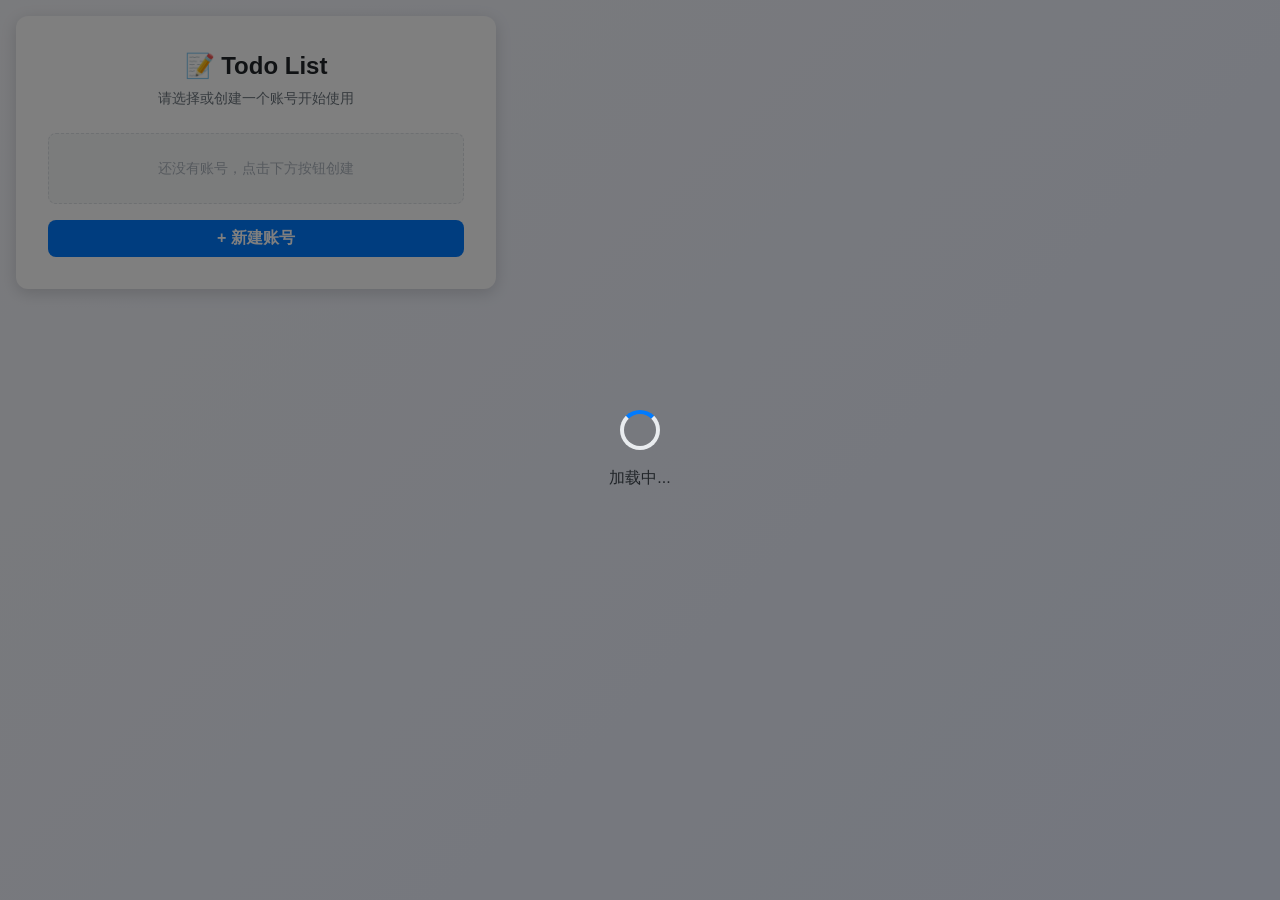
==== commit 61ff5d22: "feat(user-system): A 阶段用户系统 + 任务协作 + 审计日志 - 后端：UserManager、UserSession、TaskAuditLog 模型与迁移；user_manag" ====
--- a/frontend/index.html
+++ b/frontend/index.html
@@ -3,7 +3,7 @@
 <head>
     <meta charset="UTF-8">
     <meta name="viewport" content="width=device-width, initial-scale=1.0">
-    <link rel="icon" href="/asset/todo_icon.ico" type="image/x-icon">
+    <link rel="icon" href="./asset/todo_icon.ico" type="image/x-icon">
     <title>Todo List App</title>
     <style>
         /* 骨架屏样式 */
@@ -272,7 +272,9 @@
     </div>
 </div>
 
-<div class="app-container">
+<!-- 骨架屏对应的用户卡片占位（仅样式，不可见） -->
+
+<div class="app-container" id="main-view" style="display: none;">
     <!-- 侧边栏 -->
     <aside class="sidebar">
         <div class="sidebar-header">
@@ -319,7 +321,10 @@
 
         <!-- 分类管理 -->
         <div class="categories-section">
-            <h3>分类</h3>
+            <div class="categories-section-header">
+                <span class="categories-section-title">分类</span>
+                <span class="categories-more" id="categories-more">展示更多</span>
+            </div>
             <div class="category-list" id="category-list">
                 <button class="category-item active" id="all-category-item" data-category="all">
                     <span>📋全部</span>
@@ -329,12 +334,55 @@
             <button id="add-category-btn" class="add-category-btn">+ 添加分类</button>
         </div>
 
-        <!-- 联系作者 -->
-        <div class="contact-author-section">
-            <button id="contact-author-btn" class="contact-author-btn">
-                <span class="contact-icon">✉️</span>
-                <span class="contact-text">联系作者</span>
-            </button>
+        <div class="tags-section" id="tags-section">
+            <span>
+                <span id="show-tags">
+                    <svg id="show-less-tags" viewBox="0 0 1024 1024" xmlns="http://www.w3.org/2000/svg" width="16"
+                     height="16" style="display: none;"><path
+                        d="M245.312 845.888l244.672-244.672a32 32 0 0 1 45.248 0l244.736 244.672a16 16 0 0 1 0 22.592l-22.656 22.656a16 16 0 0 1-19.2 2.56l-3.456-2.56-222.08-222.08-222.016 222.08a16 16 0 0 1-19.2 2.56l-3.392-2.56-22.656-22.656a16 16 0 0 1 0-22.592zM244.672 178.176l244.672 244.672a32 32 0 0 0 45.312 0l244.672-244.672a16 16 0 0 0 0-22.656l-22.656-22.592a16 16 0 0 0-19.2-2.56l-3.392 2.56L512 355.008l-222.08-222.08a16 16 0 0 0-19.2-2.56l-3.392 2.56-22.656 22.592a16 16 0 0 0 0 22.656z"
+                        fill="#007bff"></path></svg>
+                    <svg id="show-more-tags" viewBox="0 0 1024 1024" xmlns="http://www.w3.org/2000/svg" width="16"
+                         height="16" style="display: block;"><path
+                            d="M245.312 642.176l244.672 244.672a32 32 0 0 0 45.248 0l244.736-244.672a16 16 0 0 0 0-22.656l-22.656-22.592a16 16 0 0 0-19.2-2.56l-3.456 2.56-222.08 222.08-222.016-222.08a16 16 0 0 0-19.2-2.56l-3.392 2.56-22.656 22.592a16 16 0 0 0 0 22.656zM244.672 381.888l244.672-244.672a32 32 0 0 1 45.312 0l244.672 244.672a16 16 0 0 1 0 22.592l-22.656 22.656a16 16 0 0 1-19.2 2.56l-3.392-2.56L512 205.056l-222.08 222.08a16 16 0 0 1-19.2 2.56l-3.392-2.56-22.656-22.656a16 16 0 0 1 0-22.592z"
+                            fill="#007bff"></path></svg>
+                    标签：
+                </span>
+                <span class="tags-list" id="tags-list"></span>
+            </span>
+        </div>
+
+        <!-- 用户卡片（替换原"联系作者"位置） -->
+        <div class="user-card-section">
+            <div id="user-card" class="user-card" style="display: none;">
+                <div id="user-card-avatar" class="user-card-avatar">
+                    <span id="user-card-initial">?</span>
+                    <span id="user-card-online" class="user-online-dot" title="在线"></span>
+                </div>
+                <div class="user-card-info">
+                    <div id="user-card-name" class="user-card-name">未登录</div>
+                    <div id="user-card-role" class="user-card-role"></div>
+                    <div id="user-card-meta" class="user-card-meta"></div>
+                </div>
+            </div>
+            <div id="user-menu" class="user-menu" style="display: none;">
+                <div class="user-menu-item" data-action="profile">
+                    <span class="user-menu-icon">👤</span>
+                    <span>个人设置</span>
+                </div>
+                <div class="user-menu-item" data-action="switch">
+                    <span class="user-menu-icon">🔁</span>
+                    <span>切换账号</span>
+                </div>
+                <div class="user-menu-item" data-action="groups">
+                    <span class="user-menu-icon">👥</span>
+                    <span>协作组管理</span>
+                </div>
+                <div class="user-menu-divider"></div>
+                <div class="user-menu-item user-menu-item-danger" data-action="logout">
+                    <span class="user-menu-icon">🚪</span>
+                    <span>退出登录</span>
+                </div>
+            </div>
         </div>
 
     </aside>
@@ -359,9 +407,11 @@
             </div>
 
             <div class="action-buttons">
-                <button id="view-toggle-btn" class="view-toggle-btn" title="切换视图，日历视图不显示无截止日期数据">
-                    📅 日历视图
-                </button>
+                <select id="view-toggle-select" title="切换视图，日历视图不显示无截止日期数据">
+                    <option value="list">📋 列表视图</option>
+                    <option value="calendar">📅 日历视图</option>
+                    <option value="timeline">⌛ 时间轴视图</option>
+                </select>
 
                 <select id="priority-filter" class="priority-filter">
                     <option value="all">所有优先级</option>
@@ -453,6 +503,24 @@
                 <!-- 日历日期将通过JavaScript动态添加 -->
             </div>
         </div>
+
+        <div class="task-scheduler" id="timeline-view" style="display: none;">
+            <div class="toolbar">
+                <div class="date-controls">
+                    <button id="prevWeekBtn" title="上一周">←</button>
+                    <span id="dateRangeLabel" class="date-range-label">加载中...</span>
+                    <button id="nextWeekBtn" title="下一周">→</button>
+                </div>
+                <div class="week-adjust">
+                    <button id="weekMinusBtn" title="减少显示周数">📆 -1周</button>
+                    <span id="weekCountIndicator" class="week-indicator">1周</span>
+                    <button id="weekPlusBtn" title="增加显示周数">+1周 📆</button>
+                </div>
+            </div>
+            <div class="timeline-container" id="timelineContainer">
+                <div class="timeline-grid" id="timelineGrid"></div>
+            </div>
+        </div>
     </main>
 </div>
 
@@ -510,6 +578,22 @@
                     </button>
 
                     <div id="more-options-content" class="more-options-content" style="display: none;">
+                        <div class="form-group">
+                            <label for="task-owner">责任人</label>
+                            <select id="task-owner" class="collaborator-select">
+                                <option value="">（默认 = 当前账号）</option>
+                            </select>
+                        </div>
+
+                        <div class="form-group">
+                            <label>协作人
+                                <span style="color: #999; font-size: 12px;">（可多选）</span>
+                            </label>
+                            <div id="task-cooperators" class="collaborator-chips">
+                                <!-- 协作人 chip 由 JS 动态生成 -->
+                            </div>
+                        </div>
+
                         <div class="form-group datetime-group">
                             <label>截止日期和时间 <span
                                     style="color: #666; font-size: 12px;">（可选）</span></label>
@@ -558,6 +642,53 @@
         <div class="modal-footer">
             <button type="button" id="cancel-btn" class="cancel-btn">取消</button>
             <button type="submit" form="task-form" id="save-btn" class="save-btn">保存</button>
+        </div>
+    </div>
+</div>
+
+<!-- 任务详情模态框（含协作人 + 审计日志） -->
+<div id="task-detail-modal" class="modal">
+    <div class="modal-content task-detail-content">
+        <div class="modal-header">
+            <h2 id="task-detail-title">任务详情</h2>
+            <button class="modal-close" id="task-detail-close">&times;</button>
+        </div>
+        <div class="modal-body">
+            <div class="task-detail-meta" id="task-detail-meta"></div>
+            <div class="task-detail-description" id="task-detail-description"></div>
+
+            <div class="task-detail-tags" id="task-detail-tags"></div>
+
+            <div class="task-detail-collaborators">
+                <h4>协作</h4>
+                <div class="collab-row">
+                    <span class="collab-label">责任人：</span>
+                    <span id="task-detail-owner" class="collab-value">未指定</span>
+                </div>
+                <div class="collab-row">
+                    <span class="collab-label">协作人：</span>
+                    <span id="task-detail-cooperators" class="collab-value">无</span>
+                </div>
+            </div>
+
+            <div class="task-detail-tabs">
+                <div class="tab-buttons">
+                    <button class="tab-btn active" data-tab="info">基本信息</button>
+                    <button class="tab-btn" data-tab="audit">审计日志</button>
+                </div>
+                <div class="tab-panels">
+                    <div class="tab-panel active" data-panel="info" id="task-detail-info-panel"></div>
+                    <div class="tab-panel" data-panel="audit" id="task-detail-audit-panel">
+                        <div id="task-audit-list" class="audit-list">
+                            <p class="audit-empty">暂无审计日志</p>
+                        </div>
+                    </div>
+                </div>
+            </div>
+        </div>
+        <div class="modal-footer">
+            <button type="button" id="task-detail-edit" class="primary-btn">编辑</button>
+            <button type="button" class="cancel-btn" id="task-detail-cancel">关闭</button>
         </div>
     </div>
 </div>
@@ -964,6 +1095,122 @@
     }
 });
 </script>
+
+<!-- 账号选择页（首屏，无账号或选择账号时显示） -->
+<div id="account-selector-view" class="account-selector-view">
+    <div class="account-selector-content">
+        <div class="account-selector-header">
+            <h1 class="account-selector-title">📝 Todo List</h1>
+            <p class="account-selector-subtitle">请选择或创建一个账号开始使用</p>
+        </div>
+        <div id="account-list" class="account-list">
+            <!-- 账号卡片由 JS 动态渲染 -->
+        </div>
+        <button id="btn-create-account" class="btn-create-account">+ 新建账号</button>
+    </div>
+</div>
+
+<!-- 创建账号模态框 -->
+<div id="create-account-modal" class="modal">
+    <div class="modal-content">
+        <div class="modal-header">
+            <h2>新建账号</h2>
+            <button class="modal-close" data-close="create-account-modal">&times;</button>
+        </div>
+        <div class="modal-body">
+            <form id="create-account-form" class="user-form" onsubmit="return false;">
+                <div class="form-group">
+                    <label for="ca-display-name">用户名 *</label>
+                    <input type="text" id="ca-display-name" maxlength="50" required placeholder="请输入显示名称">
+                </div>
+                <div class="form-row">
+                    <div class="form-group">
+                        <label for="ca-unit">单位</label>
+                        <input type="text" id="ca-unit" maxlength="100" placeholder="（可选）">
+                    </div>
+                    <div class="form-group">
+                        <label for="ca-department">部门</label>
+                        <input type="text" id="ca-department" maxlength="100" placeholder="（可选）">
+                    </div>
+                </div>
+                <div class="form-group">
+                    <label for="ca-role">角色</label>
+                    <input type="text" id="ca-role" maxlength="50" placeholder="例如：Owner / Member（可选）">
+                </div>
+                <div class="form-group">
+                    <label>头像颜色</label>
+                    <div id="ca-color-picker" class="color-picker-row">
+                        <span class="color-dot selected" data-color="#4f46e5" style="background:#4f46e5"></span>
+                        <span class="color-dot" data-color="#0ea5e9" style="background:#0ea5e9"></span>
+                        <span class="color-dot" data-color="#10b981" style="background:#10b981"></span>
+                        <span class="color-dot" data-color="#f59e0b" style="background:#f59e0b"></span>
+                        <span class="color-dot" data-color="#ef4444" style="background:#ef4444"></span>
+                        <span class="color-dot" data-color="#ec4899" style="background:#ec4899"></span>
+                        <span class="color-dot" data-color="#8b5cf6" style="background:#8b5cf6"></span>
+                        <span class="color-dot" data-color="#64748b" style="background:#64748b"></span>
+                    </div>
+                </div>
+                <div id="ca-error" class="form-error" style="display:none;"></div>
+            </form>
+        </div>
+        <div class="modal-footer">
+            <button type="button" class="cancel-btn" data-close="create-account-modal">取消</button>
+            <button type="button" id="ca-submit" class="save-btn">创建并登录</button>
+        </div>
+    </div>
+</div>
+
+<!-- 个人设置模态框 -->
+<div id="profile-modal" class="modal">
+    <div class="modal-content">
+        <div class="modal-header">
+            <h2>个人设置</h2>
+            <button class="modal-close" data-close="profile-modal">&times;</button>
+        </div>
+        <div class="modal-body">
+            <form id="profile-form" class="user-form" onsubmit="return false;">
+                <div class="form-group">
+                    <label for="pr-display-name">用户名 *</label>
+                    <input type="text" id="pr-display-name" maxlength="50" required>
+                </div>
+                <div class="form-row">
+                    <div class="form-group">
+                        <label for="pr-unit">单位</label>
+                        <input type="text" id="pr-unit" maxlength="100">
+                    </div>
+                    <div class="form-group">
+                        <label for="pr-department">部门</label>
+                        <input type="text" id="pr-department" maxlength="100">
+                    </div>
+                </div>
+                <div class="form-group">
+                    <label for="pr-role">角色</label>
+                    <input type="text" id="pr-role" maxlength="50">
+                </div>
+                <div class="form-group">
+                    <label>头像颜色</label>
+                    <div id="pr-color-picker" class="color-picker-row">
+                        <span class="color-dot" data-color="#4f46e5" style="background:#4f46e5"></span>
+                        <span class="color-dot" data-color="#0ea5e9" style="background:#0ea5e9"></span>
+                        <span class="color-dot" data-color="#10b981" style="background:#10b981"></span>
+                        <span class="color-dot" data-color="#f59e0b" style="background:#f59e0b"></span>
+                        <span class="color-dot" data-color="#ef4444" style="background:#ef4444"></span>
+                        <span class="color-dot" data-color="#ec4899" style="background:#ec4899"></span>
+                        <span class="color-dot" data-color="#8b5cf6" style="background:#8b5cf6"></span>
+                        <span class="color-dot" data-color="#64748b" style="background:#64748b"></span>
+                    </div>
+                </div>
+                <div id="pr-error" class="form-error" style="display:none;"></div>
+            </form>
+        </div>
+        <div class="modal-footer">
+            <button type="button" id="pr-delete" class="danger-btn" style="margin-right:auto;">删除账号</button>
+            <button type="button" class="cancel-btn" data-close="profile-modal">取消</button>
+            <button type="button" id="pr-save" class="save-btn">保存</button>
+        </div>
+    </div>
+</div>
+
 <script src="config/languages.js"></script>
 <script src="js/pikaday.js"></script>
 <script src="js/utils.js"></script>
@@ -975,6 +1222,10 @@
 <script src="js/calendar.js"></script>
 <script src="js/dataTransfer.js"></script>
 <script src="js/settings.js"></script>
+<script src="js/api.js"></script>
+<script src="js/user.js"></script>
+<script src="js/taskCollaboration.js"></script>
 <script src="js/main.js"></script>
+<script src="js/timeline.js"></script>
 </body>
 </html>
--- a/frontend/css/main.css
+++ b/frontend/css/main.css
@@ -477,17 +477,35 @@
     font-size: var(--font-size-lg);
 }
 
-/* 分类部分 */
-.categories-section {
+/* 分类和标签部分 */
+.categories-section, .tags-section {
     flex: 1;
     padding: var(--spacing-lg);
     border-top: 1px solid var(--border-color);
 }
 
-.categories-section h3 {
+#show-tags {
+    color: var(--primary-color);
+    display: inline-flex;  /* 保持行内显示，同时启用 Flex 布局 */
+    align-items: center;   /* 核心：让子元素（SVG和文字）垂直居中 */
+    gap: 4px;              /* 可选：设置图标与文字之间的间距 */
+    vertical-align: middle;/* 确保整个 #show-tags 与右侧的 .tags-list 对齐 */
+}
+
+svg {
+    display: block; /* 消除 SVG 作为行内元素的默认底边距坑 */
+}
+
+.categories-section .categories-section-header {
     margin-bottom: var(--spacing-md);
+}
+
+.categories-section .categories-section-title {
+    margin-bottom: var(--spacing-md);
     color: var(--text-primary);
     font-size: var(--font-size-lg);
+    font-weight: bold;
+    unicode-bidi: isolate;
 }
 
 .category-list {
@@ -809,7 +827,7 @@
     flex-shrink: 0;
 }
 
-.categories-section {
+.categories-section, .tags-section {
     flex-shrink: 0;
 }
 
--- a/frontend/css/components.css
+++ b/frontend/css/components.css
@@ -0,0 +1,2471 @@
+/* 组件样式 */
+
+/* 统计维度选择器 */
+.stats-dimension-selector {
+    display: flex;
+    margin-bottom: var(--spacing-sm);
+    background: linear-gradient(135deg, var(--bg-tertiary) 0%, var(--bg-secondary) 100%);
+    border-radius: var(--border-radius);
+}
+
+.dimension-btn {
+    flex: 1;
+    padding: var(--spacing-sm) 0;
+    border: none;
+    border-radius: var(--border-radius-sm);
+    background-color: transparent;
+    color: var(--text-secondary);
+    cursor: pointer;
+    font-size: var(--font-size-sm);
+    font-weight: 500;
+    transition: all 0.3s ease;
+    position: relative;
+    overflow: hidden;
+}
+
+.dimension-btn::before {
+    content: '';
+    position: absolute;
+    top: 0;
+    left: 0;
+    width: 100%;
+    height: 100%;
+    background: linear-gradient(135deg, var(--primary-color) 0%, var(--primary-hover) 100%);
+    opacity: 0;
+    transition: opacity 0.3s ease;
+    z-index: -1;
+}
+
+.dimension-btn.active {
+    color: white;
+    transform: translateY(-1px);
+}
+
+.dimension-btn:hover::before {
+    opacity: 0.1;
+}
+
+.dimension-btn.active::before {
+    opacity: 1;
+}
+
+/* 统计日期范围显示 */
+.stats-date-range {
+    text-align: center;
+    padding: var(--spacing-sm);
+    margin-bottom: var(--spacing-sm);
+    background: linear-gradient(135deg, rgba(0, 123, 255, 0.1) 0%, rgba(0, 123, 255, 0.05) 100%);
+    border-radius: var(--border-radius);
+}
+
+.date-range-text {
+    color: var(--text-primary);
+    font-size: var(--font-size-sm);
+    font-weight: 500;
+    display: inline-flex;
+    align-items: center;
+    gap: var(--spacing-xs);
+}
+
+.date-range-text::before {
+    content: '📅';
+    font-size: var(--font-size-base);
+}
+
+/* 统计数据容器 */
+.stats-data {
+    display: grid;
+    grid-template-columns: 1fr 1fr;
+    gap: var(--spacing-sm);
+}
+
+.stats-data .stat-item {
+    margin-bottom: 0 !important;
+    padding: var(--spacing-md) !important;
+    background: var(--bg-secondary);
+    border-radius: var(--border-radius);
+    flex-direction: column;
+    gap: var(--spacing-xs);
+    text-align: center;
+    border: 1px solid var(--border-color);
+    transition: all 0.3s ease;
+    position: relative;
+    overflow: hidden;
+}
+
+.stats-data .stat-label {
+    font-size: var(--font-size-xs);
+    color: var(--text-secondary);
+    font-weight: 500;
+    text-transform: uppercase;
+    letter-spacing: 0.5px;
+}
+
+.stats-data .stat-value {
+    font-size: var(--font-size-lg);
+    font-weight: 700;
+    background: linear-gradient(135deg, var(--text-primary) 0%, var(--text-secondary) 100%);
+    -webkit-background-clip: text;
+    -webkit-text-fill-color: transparent;
+    background-clip: text;
+}
+
+/* 模态框 */
+.modal {
+    display: none;
+    position: fixed;
+    top: 0;
+    left: 0;
+    right: 0;
+    bottom: 0;
+    background-color: rgba(0,0,0,0.5);
+    z-index: 1000;
+    align-items: center;
+    justify-content: center;
+}
+
+.modal.show {
+    display: flex;
+}
+
+.modal-content {
+    background-color: var(--bg-primary);
+    border-radius: var(--border-radius-lg);
+    box-shadow: var(--shadow-lg);
+    width: 90%;
+    max-width: 500px;
+    max-height: 90vh;
+    overflow: hidden;
+    animation: modalSlideIn 0.3s ease;
+    display: flex;
+    flex-direction: column;
+}
+
+@keyframes modalSlideIn {
+    from {
+        opacity: 0;
+        transform: translateY(-20px);
+    }
+    to {
+        opacity: 1;
+        transform: translateY(0);
+    }
+}
+
+.modal-header {
+    display: flex;
+    justify-content: space-between;
+    align-items: center;
+    padding: var(--spacing-lg);
+    border-bottom: 1px solid var(--border-color);
+    flex-shrink: 0;
+}
+
+.modal-body {
+    padding: var(--spacing-lg);
+    flex: 1;
+    overflow-y: auto;
+    min-height: 0;
+}
+
+.modal-footer {
+    padding: var(--spacing-lg);
+    border-top: 1px solid var(--border-color);
+    flex-shrink: 0;
+}
+
+.modal-header h2 {
+    margin: 0;
+    color: var(--text-primary);
+}
+
+.modal-close {
+    background: none;
+    border: none;
+    font-size: 24px;
+    cursor: pointer;
+    color: var(--text-secondary);
+    padding: 0;
+    width: 32px;
+    height: 32px;
+    display: flex;
+    align-items: center;
+    justify-content: center;
+    border-radius: var(--border-radius-sm);
+    transition: var(--transition-fast);
+}
+
+.modal-close:hover {
+    background-color: var(--bg-tertiary);
+    color: var(--text-primary);
+}
+
+/* 分页组件 */
+.pagination {
+    display: flex;
+    justify-content: space-between;
+    align-items: center;
+    padding: var(--spacing-md) var(--spacing-lg);
+    border-top: 1px solid var(--border-color);
+    flex-wrap: wrap;
+    gap: var(--spacing-md);
+}
+
+.pagination-info {
+    display: flex;
+    align-items: center;
+    gap: var(--spacing-md);
+    color: var(--text-secondary);
+    font-size: var(--font-size-sm);
+}
+
+.page-size-select {
+    padding: 6px 12px;
+    border: 1px solid var(--border-color);
+    border-radius: var(--border-radius-sm);
+    background-color: var(--bg-primary);
+    color: var(--text-primary);
+    font-size: var(--font-size-sm);
+    cursor: pointer;
+    transition: var(--transition-fast);
+}
+
+.page-size-select:hover {
+    border-color: var(--primary-color);
+}
+
+.page-size-select:focus {
+    outline: none;
+    border-color: var(--primary-color);
+    box-shadow: 0 0 0 3px rgba(0, 123, 255, 0.1);
+}
+
+.pagination-controls {
+    display: flex;
+    align-items: center;
+    gap: var(--spacing-sm);
+}
+
+.pagination-btn {
+    padding: 6px 16px;
+    border: 1px solid var(--border-color);
+    background-color: var(--bg-primary);
+    color: var(--text-primary);
+    border-radius: var(--border-radius-sm);
+    cursor: pointer;
+    font-size: var(--font-size-sm);
+    transition: var(--transition-fast);
+    white-space: nowrap;
+}
+
+.pagination-btn:hover:not(:disabled) {
+    background-color: var(--primary-color);
+    color: white;
+    border-color: var(--primary-color);
+}
+
+.pagination-btn:disabled {
+    opacity: 0.5;
+    cursor: not-allowed;
+}
+
+.pagination-numbers {
+    display: flex;
+    align-items: center;
+    gap: var(--spacing-xs);
+}
+
+.pagination-number {
+    min-width: 32px;
+    height: 32px;
+    padding: 0;
+    border: 1px solid var(--border-color);
+    background-color: var(--bg-primary);
+    color: var(--text-primary);
+    border-radius: var(--border-radius-sm);
+    cursor: pointer;
+    font-size: var(--font-size-sm);
+    transition: var(--transition-fast);
+    display: flex;
+    align-items: center;
+    justify-content: center;
+}
+
+.pagination-number:hover {
+    background-color: var(--bg-tertiary);
+    border-color: var(--primary-color);
+}
+
+.pagination-number.active {
+    background-color: var(--primary-color);
+    color: white;
+    border-color: var(--primary-color);
+}
+
+.pagination-ellipsis {
+    padding: 0 8px;
+    color: var(--text-secondary);
+    font-size: var(--font-size-sm);
+}
+
+/* 无限下拉加载更多指示器 */
+.loading-more {
+    display: flex;
+    align-items: center;
+    justify-content: center;
+    gap: var(--spacing-md);
+    padding: var(--spacing-lg);
+    color: var(--text-secondary);
+}
+
+.loading-more .loading-spinner {
+    width: 24px;
+    height: 24px;
+    border: 3px solid var(--bg-tertiary);
+    border-top: 3px solid var(--primary-color);
+    border-radius: 50%;
+    animation: spin 1s linear infinite;
+    margin-bottom: 0;
+}
+
+.loading-more span {
+    font-size: var(--font-size-sm);
+}
+
+@keyframes spin {
+    0% { transform: rotate(0deg); }
+    100% { transform: rotate(360deg); }
+}
+
+/* 表单样式 */
+.task-form,
+.category-form {
+    display: flex;
+    flex-direction: column;
+}
+
+/* 移动端表单优化已移至modal-body处理 */
+
+.form-group {
+    margin-bottom: var(--spacing-sm);
+}
+
+.form-group label {
+    display: block;
+    margin-bottom: var(--spacing-sm);
+    color: var(--text-primary);
+    font-weight: 500;
+}
+
+.form-group input,
+.form-group textarea,
+.form-group select {
+    width: 100%;
+    padding: var(--spacing-sm) var(--spacing-md);
+    border: 1px solid var(--border-color);
+    border-radius: var(--border-radius-sm);
+    background-color: var(--bg-primary);
+    color: var(--text-primary);
+    font-size: var(--font-size-base);
+    transition: var(--transition-fast);
+}
+
+/* 更多选项样式 */
+.more-options-section {
+    margin-top: var(--spacing-xs);
+    border-top: 1px solid var(--border-light);
+    padding-top: var(--spacing-xs);
+}
+
+.more-options-toggle {
+    display: flex;
+    align-items: center;
+    gap: var(--spacing-xs);
+    background: none;
+    border: none;
+    color: var(--text-secondary);
+    cursor: pointer;
+    padding: var(--spacing-sm) 0;
+    font-size: var(--font-size-sm);
+    transition: var(--transition-fast);
+}
+
+.recurrence-toggle {
+    display: flex;
+    align-items: center;
+    gap: var(--spacing-xs);
+    background: none;
+    border: none;
+    color: var(--text-secondary);
+    cursor: pointer;
+    padding: var(--spacing-sm) 0;
+    font-size: var(--font-size-sm);
+    transition: var(--transition-fast);
+}
+
+.more-options-toggle:hover {
+    color: var(--primary-color);
+}
+
+.recurrence-toggle:hover {
+    color: var(--primary-color);
+}
+
+.toggle-icon {
+    display: inline-block;
+    width: 16px;
+    height: 16px;
+    text-align: center;
+    line-height: 16px;
+    font-weight: bold;
+    transition: transform 0.3s ease;
+}
+
+.more-options-toggle.expanded .toggle-icon {
+    transform: rotate(0deg);
+}
+
+.more-options-content {
+    margin-top: var(--spacing-md);
+    animation: slideDown 0.3s ease;
+}
+
+@keyframes slideDown {
+    from {
+        opacity: 0;
+        transform: translateY(-10px);
+    }
+    to {
+        opacity: 1;
+        transform: translateY(0);
+    }
+}
+
+/* 日期时间输入框容器样式 */
+.datetime-inputs {
+    display: flex;
+    gap: var(--spacing-sm);
+    align-items: center;
+    width: 100%;
+}
+
+.datetime-inputs .picker-input {
+    flex: 1;
+    min-width: 0;
+}
+
+.datetime-inputs .time-input {
+    flex: 1;
+    min-width: 0;
+}
+
+/* 日期时间组特殊样式 */
+.datetime-group {
+    width: 100%;
+}
+
+.datetime-group .datetime-inputs {
+    display: grid;
+    grid-template-columns: 1fr 1fr;
+    gap: var(--spacing-md);
+    align-items: center;
+}
+
+/* 输入框和清空按钮的容器 */
+.input-wrapper {
+    position: relative;
+    display: flex;
+    align-items: center;
+}
+
+/* 清空按钮样式 */
+.clear-btn {
+    position: absolute;
+    right: var(--spacing-sm);
+    top: 50%;
+    transform: translateY(-50%);
+    background: var(--text-muted);
+    color: white;
+    border: none;
+    border-radius: 50%;
+    width: 20px;
+    height: 20px;
+    font-size: 14px;
+    font-weight: bold;
+    cursor: pointer;
+    display: flex;
+    align-items: center;
+    justify-content: center;
+    opacity: 0;
+    transition: var(--transition-fast);
+    z-index: 10;
+}
+
+.clear-btn:hover {
+    background: var(--danger-color);
+    transform: translateY(-50%) scale(1.1);
+}
+
+.input-wrapper:hover .clear-btn,
+.input-wrapper input:focus ~ .clear-btn,
+.clear-btn.visible {
+    opacity: 1;
+}
+
+/* 当输入框有值时显示清空按钮 */
+.input-wrapper input:not(:placeholder-shown) ~ .clear-btn,
+.input-wrapper input[value] ~ .clear-btn {
+    opacity: 1;
+}
+
+/* 清空按钮下的输入框样式调整 */
+.input-wrapper input {
+    padding-right: var(--spacing-xl);
+}
+
+/* 日期时间输入框特殊样式 */
+.form-group input[type="datetime-local"],
+.form-group input[type="time"] {
+    min-height: 40px;
+}
+
+.form-group input[type="datetime-local"]:invalid:not(:focus):placeholder-shown,
+.form-group input[type="time"]:invalid:not(:focus):placeholder-shown {
+    color: var(--text-muted);
+}
+
+/* 日期时间校验错误消息样式 */
+.datetime-error {
+    color: var(--danger-color);
+    font-size: var(--font-size-sm);
+    margin-top: var(--spacing-xs);
+    padding: var(--spacing-xs) var(--spacing-sm);
+    background-color: rgba(220, 53, 69, 0.1);
+    border: 1px solid var(--danger-color);
+    border-radius: var(--border-radius-sm);
+    display: none;
+    animation: fadeIn 0.3s ease-in-out;
+}
+
+.datetime-error.show {
+    display: block;
+}
+
+.form-group input.error {
+    border-color: var(--danger-color) !important;
+    box-shadow: 0 0 0 2px rgba(220, 53, 69, 0.25) !important;
+}
+
+@keyframes fadeIn {
+    from {
+        opacity: 0;
+        transform: translateY(-5px);
+    }
+    to {
+        opacity: 1;
+        transform: translateY(0);
+    }
+}
+
+.form-group input:focus,
+.form-group textarea:focus,
+.form-group select:focus {
+    outline: none;
+    border-color: var(--primary-color);
+    box-shadow: 0 0 0 2px rgba(0,123,255,0.25);
+}
+
+.form-row {
+    display: grid;
+    grid-template-columns: 1fr 1fr;
+    gap: var(--spacing-md);
+}
+
+.form-actions {
+    display: flex;
+    justify-content: flex-end;
+    gap: var(--spacing-md);
+    margin-top: var(--spacing-sm);
+}
+
+.modal-footer {
+    display: flex;
+    justify-content: flex-end;
+    gap: var(--spacing-md);
+    padding: var(--spacing-lg);
+    border-top: 1px solid var(--border-color);
+    flex-shrink: 0;
+}
+
+.cancel-btn,
+.save-btn {
+    padding: var(--spacing-sm) var(--spacing-lg);
+    border: 1px solid var(--border-color);
+    border-radius: var(--border-radius-sm);
+    cursor: pointer;
+    font-weight: 500;
+    transition: var(--transition-fast);
+}
+
+.cancel-btn {
+    background-color: var(--bg-tertiary);
+    color: var(--text-primary);
+}
+
+.cancel-btn:hover {
+    background-color: var(--border-color);
+}
+
+.save-btn {
+    background-color: var(--primary-color);
+    color: white;
+    border-color: var(--primary-color);
+}
+
+.save-btn:hover {
+    background-color: var(--primary-hover);
+}
+
+/* 颜色选择器 */
+.color-picker {
+    display: flex;
+    align-items: center;
+    gap: var(--spacing-md);
+}
+
+.color-picker input[type="color"] {
+    width: 50px;
+    height: 40px;
+    border: 1px solid var(--border-color);
+    border-radius: var(--border-radius-sm);
+    cursor: pointer;
+    padding: 0;
+}
+
+.color-presets {
+    display: flex;
+    gap: var(--spacing-sm);
+}
+
+.color-presets button {
+    width: 32px;
+    height: 32px;
+    border: 2px solid transparent;
+    border-radius: var(--border-radius-sm);
+    cursor: pointer;
+    transition: var(--transition-fast);
+}
+
+.color-presets button:hover {
+    border-color: var(--border-color);
+}
+
+/* 任务项 */
+.task-item {
+    background-color: var(--bg-primary);
+    border: 1px solid var(--border-color);
+    border-radius: var(--border-radius);
+    padding: var(--spacing-lg);
+    transition: var(--transition-fast);
+    position: relative;
+}
+
+/* 小屏幕默认样式 */
+.tasks-list {
+    display: flex;
+    flex-direction: column;
+    gap: var(--spacing-md);
+}
+
+.task-item {
+    flex-direction: column;
+    min-height: auto;
+}
+
+.task-item:hover {
+    box-shadow: var(--shadow);
+    transform: translateY(-1px);
+}
+
+.task-item.completed {
+    opacity: 0.7;
+    background-color: var(--bg-secondary);
+}
+
+/* 大屏幕表格式渲染 (所有大于480px的屏幕) */
+@media (min-width: 481px) {
+    .tasks-list {
+        display: table !important;
+        width: 100%;
+        border-collapse: collapse;
+        gap: 0;
+        table-layout: fixed;  /* 固定表格布局,列宽固定 */
+        min-width: 1060px; /* 实现横向滚动布局 */
+    }
+
+    /* 表头 */
+    .tasks-header {
+        display: table-header-group !important;
+    }
+
+    .tasks-header-row {
+        display: table-row;
+        /* 列固定位置 */
+        position: sticky;
+        top: 0;
+        z-index: 20;
+        background: var(--bg-primary);
+        box-shadow: 1px 0 0 0 #ddd, /* 右侧实线边框 */ 2px 0 5px rgba(0,0,0,0.1); /* 阴影增强层次感 */
+    }
+
+    .tasks-header-cell {
+        display: table-cell;
+        padding: var(--spacing-sm) var(--spacing-md);
+        font-size: var(--font-size-sm);
+        font-weight: 600;
+        color: var(--text-secondary);
+        text-transform: uppercase;
+        letter-spacing: 0.5px;
+    }
+
+    .tasks-header-cell:nth-child(2) {
+        width: 10% !important;
+        max-width: 10% !important;
+    }
+
+    .tasks-header-cell:nth-child(3) {
+        width: 20% !important;
+        max-width: 20% !important;
+    }
+
+    .tasks-header-cell:nth-child(4) {
+        width: 15% !important;
+        max-width: 15% !important;
+    }
+
+    .tasks-header-cell:last-child {
+        width: 15% !important;
+        max-width: 15% !important;
+        /* 列固定位置 */
+        position: sticky;
+        right: 0;
+        z-index: 10;
+        background: linear-gradient(to left, var(--bg-primary) 99%, rgba(0,0,0,0.1));
+    }
+
+    .task-item {
+        display: table-row !important;
+        padding: 0;
+        border-radius: 0;
+        border-bottom: 1px solid var(--border-color);
+        background-color: var(--bg-primary);
+        border-top: none;
+        border-left: none;
+        border-right: none;
+    }
+
+    .task-item:first-child {
+        border-top: 1px solid var(--border-color);
+    }
+
+    .task-item:hover {
+        transform: none;
+        box-shadow: var(--shadow-sm);
+    }
+
+    .task-item.completed {
+        background-color: var(--bg-secondary);
+    }
+
+    .task-header {
+        display: table-cell !important;
+        vertical-align: middle;
+        padding: var(--spacing-sm) var(--spacing-md);
+        margin-bottom: 0;
+    }
+
+    /* 任务名称容器:复选框和标题并排 */
+    .task-header-content {
+        display: flex !important;
+        align-items: center;
+        gap: var(--spacing-md);
+        width: 100%;
+        overflow: hidden;
+        max-width: 100%;
+    }
+
+    .task-checkbox {
+        width: 20px;
+        height: 20px;
+        border: 2px solid var(--border-color);
+        border-radius: var(--border-radius-sm);
+        cursor: pointer;
+        display: flex !important;
+        align-items: center;
+        justify-content: center;
+        transition: var(--transition-fast);
+        flex-shrink: 0;
+        margin-top: 0;
+        margin-right: 0;
+        vertical-align: middle;
+        position: relative;
+    }
+
+    .task-checkbox:hover {
+        border-color: var(--primary-color);
+    }
+
+    .task-checkbox.checked {
+        background-color: var(--primary-color);
+        border-color: var(--primary-color);
+    }
+
+    .task-checkbox.checked::after {
+        content: '✓';
+        color: white;
+        font-weight: bold;
+        position: absolute;
+        top: 50%;
+        left: 50%;
+        transform: translate(-50%, -50%);
+    }
+
+    .task-content {
+        display: inline-block;
+        vertical-align: middle;
+        flex: 1;
+        min-width: 0;
+        max-width: 100%;
+        overflow: hidden;
+    }
+
+    .task-title {
+        font-size: var(--font-size-base) !important;
+        font-weight: 500;
+        color: var(--text-primary);
+        margin-bottom: 0;
+        white-space: nowrap;
+        overflow: hidden;
+        text-overflow: ellipsis;
+        line-height: 1.4;
+        max-width: 100%;
+        padding: 10px 0;
+    }
+
+    .task-item.completed .task-title {
+        text-decoration: line-through;
+        color: var(--text-secondary);
+    }
+
+    .task-description {
+        color: var(--text-secondary);
+        line-height: 1.4;
+        margin-bottom: 0;
+        word-break: break-word;
+        display: none;
+    }
+
+    .task-meta {
+        display: table-cell !important;
+        vertical-align: middle;
+        padding: var(--spacing-sm) var(--spacing-md);
+        gap: var(--spacing-sm);
+        flex-wrap: nowrap;
+        width: 10% !important;
+        max-width: 10% !important;
+    }
+
+    .task-due-date-cell {
+        display: table-cell !important;
+        vertical-align: middle;
+        padding: var(--spacing-sm) var(--spacing-md);
+        width: 20% !important;
+        max-width: 20% !important;
+        font-size: var(--font-size-sm);
+    }
+
+    .task-due-date-cell .overdue {
+        color: var(--danger-color);
+        font-weight: 600;
+    }
+
+    .task-priority,
+    .task-category {
+        padding: 2px 8px;
+        border-radius: 12px;
+        font-size: var(--font-size-xs);
+        font-weight: 500;
+        border: none;
+        cursor: default;
+        display: inline-block;
+        white-space: nowrap;
+    }
+
+    .task-tags {
+        display: table-cell !important;
+        vertical-align: middle;
+        padding: var(--spacing-sm) var(--spacing-md);
+        flex-wrap: nowrap;
+        width: 15% !important;
+        max-width: 15% !important;
+    }
+
+    .task-tag {
+        display: inline-block;
+        padding: 2px 8px;
+        border-radius: 12px;
+        font-size: var(--font-size-xs);
+        font-weight: 500;
+        color: var(--primary-color);
+        border: none;
+        cursor: default;
+        transition: opacity 0.2s;
+        background-color: var(--bg-primary) !important;
+        border: 1px solid var(--primary-color);
+        white-space: nowrap;
+    }
+
+    .task-tag:hover {
+        opacity: 0.8;
+    }
+
+    .task-actions {
+        display: table-cell !important;
+        vertical-align: middle;
+        padding: var(--spacing-sm) var(--spacing-md);
+        gap: var(--spacing-sm);
+        transition: none;
+        width: 15% !important;
+        max-width: 15% !important;
+        /* 列固定位置 */
+        position: sticky;
+        right: 0;
+        z-index: 10;
+        background: linear-gradient(to left, var(--bg-primary) 99%, rgba(0,0,0,0.1));
+    }
+
+    .task-action-btn {
+        padding: 6px 12px;
+        background: none;
+        border: 1px solid var(--border-color);
+        border-radius: var(--border-radius-sm);
+        color: var(--text-secondary);
+        cursor: pointer;
+        font-size: var(--font-size-sm);
+        transition: var(--transition-fast);
+        white-space: nowrap;
+    }
+
+    .task-action-btn:hover {
+        border-color: var(--primary-color);
+        color: var(--primary-color);
+        background-color: var(--bg-secondary);
+    }
+
+    .task-action-btn.delete:hover {
+        border-color: var(--danger-color);
+        color: var(--danger-color);
+        background-color: rgba(220, 53, 69, 0.1);
+    }
+
+    .task-action-btn:disabled {
+        opacity: 0.5;
+        cursor: not-allowed;
+    }
+}
+
+/* WebDAV配置面板样式 */
+.webdav-config-panel {
+    margin-top: var(--spacing-md);
+    padding: var(--spacing-md);
+    background: var(--bg-secondary);
+    border-radius: var(--border-radius);
+}
+
+.password-hint {
+    margin-top: var(--spacing-xs);
+    color: var(--text-secondary);
+}
+
+.webdav-actions {
+    display: flex;
+    gap: var(--spacing-md);
+    margin-top: var(--spacing-md);
+    padding-top: var(--spacing-md);
+    border-top: 1px solid var(--border-color);
+}
+
+.webdav-status {
+    margin-top: var(--spacing-md);
+    padding: var(--spacing-sm) var(--spacing-md);
+    border-radius: var(--border-radius-sm);
+    font-size: var(--font-size-sm);
+}
+
+.webdav-status.success {
+    background-color: rgba(40, 167, 69, 0.1);
+    border: 1px solid var(--success-color);
+    color: var(--success-color);
+}
+
+.webdav-status.error {
+    background-color: rgba(220, 53, 69, 0.1);
+    border: 1px solid var(--danger-color);
+    color: var(--danger-color);
+}
+
+.webdav-status.info {
+    background-color: rgba(0, 123, 255, 0.1);
+    border: 1px solid var(--primary-color);
+    color: var(--primary-color);
+}
+
+/* 小屏幕保持原有的卡片式布局 (480px及以下) */
+@media (max-width: 480px) {
+    .app-header {
+        border-bottom: 1px solid var(--border-color);
+    }
+
+    .tasks-list {
+        display: flex !important;
+        flex-direction: column;
+        gap: var(--spacing-md);
+    }
+
+    .tasks-header {
+        display: none !important;
+    }
+
+    .task-item {
+        display: flex;
+        flex-direction: column;
+        min-height: 180px;
+        padding: var(--spacing-lg);
+        border-radius: var(--border-radius);
+        border: 1px solid var(--border-color);
+    }
+
+    .task-header {
+        display: flex;
+        align-items: flex-start;
+        gap: var(--spacing-md);
+        width: auto;
+    }
+
+    .task-checkbox {
+        display: flex;
+        align-items: center;
+        justify-content: center;
+        width: 20px;
+        height: 20px;
+        border: 2px solid var(--border-color);
+        border-radius: var(--border-radius-sm);
+        cursor: pointer;
+        transition: var(--transition-fast);
+        flex-shrink: 0;
+        margin-top: 2px;
+    }
+
+    .task-checkbox:hover {
+        border-color: var(--primary-color);
+    }
+
+    .task-checkbox.checked {
+        background-color: var(--primary-color);
+        border-color: var(--primary-color);
+    }
+
+    .task-checkbox.checked::after {
+        content: '✓';
+        color: white;
+        font-weight: bold;
+    }
+
+    .task-content {
+        flex: 1;
+        display: flex;
+        flex-direction: column;
+    }
+
+    .task-title {
+        font-size: var(--font-size-lg);
+        font-weight: 500;
+        color: var(--text-primary);
+        word-break: break-word;
+    }
+
+    .task-item.completed .task-title {
+        text-decoration: line-through;
+        color: var(--text-secondary);
+    }
+
+    .task-description {
+        color: var(--text-secondary);
+        line-height: 1.5;
+        margin-bottom: var(--spacing-sm);
+        word-break: break-word;
+        flex: 1;
+        overflow: hidden;
+        display: -webkit-box;
+        -webkit-line-clamp: 3;
+        line-clamp: 3;
+        -webkit-box-orient: vertical;
+    }
+
+    .task-meta {
+        display: flex;
+        align-items: center;
+        gap: var(--spacing-md);
+        flex-wrap: wrap;
+        width: auto;
+    }
+
+    .task-tags {
+        display: flex;
+        flex-wrap: wrap;
+        gap: var(--spacing-xs);
+        width: auto;
+    }
+
+    .task-tag {
+        display: inline-block;
+        padding: 2px 8px;
+        border-radius: 12px;
+        font-size: var(--font-size-xs);
+        font-weight: 500;
+        color: var(--primary-color);
+        border: none;
+        cursor: default;
+        transition: opacity 0.2s;
+        background-color: var(--bg-primary) !important;
+        border: 1px solid var(--primary-color);
+    }
+
+    .task-tag:hover {
+        opacity: 0.8;
+    }
+
+    .task-actions {
+        display: flex;
+        transition: var(--transition-fast);
+        width: auto;
+        position: absolute;
+        top: 0;
+        right: 0;
+        width: 80px;
+        height: 100%;
+        color: white;
+        display: flex;
+        justify-content: center;
+        border-radius: 0 8px 8px 0;
+        z-index: 1;
+        font-weight: bold;
+        margin: 1px;
+    }
+
+    .task-action-btn {
+        background: none;
+        border: 1px solid transparent !important;
+        border-radius: 0 !important;
+        color: var(--text-secondary);
+        cursor: pointer;
+        font-size: var(--font-size-sm);
+        transition: var(--transition-fast);
+    }
+
+    .task-header {
+        top: 0;
+        left: 0;
+        position: absolute;
+        width: 100%;
+        height: 100%;
+        background-color: var(--bg-primary);
+        padding: 8px;
+        box-sizing: border-box;
+        z-index: 2;
+        transition: left 0.2s ease; /* 平滑动画 */
+        box-shadow: 0 2px 4px rgba(0,0,0,0.1);
+    }
+
+    .task-action-btn.view {
+        background-color: var(--primary-color);
+    }
+
+    .task-action-btn.edit {
+        background-color: var(--warning-color);
+    }
+
+    .task-action-btn.delete {
+        background-color: var(--danger-color);
+    }
+
+    .task-action-btn:hover {
+        border-color: var(--primary-color);
+        color: var(--primary-color);
+    }
+
+    .task-action-btn.delete:hover {
+        border-color: var(--danger-color);
+        color: var(--danger-color);
+    }
+}
+
+.task-header {
+    display: flex;
+    align-items: flex-start;
+    gap: var(--spacing-md);
+}
+
+.task-checkbox {
+    width: 20px;
+    height: 20px;
+    border: 2px solid var(--border-color);
+    border-radius: var(--border-radius-sm);
+    cursor: pointer;
+    display: flex;
+    align-items: center;
+    justify-content: center;
+    transition: var(--transition-fast);
+    flex-shrink: 0;
+    margin-top: 2px;
+}
+
+.task-checkbox:hover {
+    border-color: var(--primary-color);
+}
+
+.task-checkbox.checked {
+    background-color: var(--primary-color);
+    border-color: var(--primary-color);
+}
+
+.task-checkbox.checked::after {
+    content: '✓';
+    color: white;
+    font-weight: bold;
+}
+
+.small-screen-task-item {
+  position: relative;
+  width: 100%;
+  height: 100%;
+  border-radius: 8px;
+  overflow: hidden; /* 隐藏超出部分 */
+  user-select: none; /* 防止拖拽时选中文字 */
+  border: 1px solid #eee;
+}
+
+.task-content {
+    flex: 1;
+    display: flex;
+    flex-direction: column;
+}
+
+.task-title {
+    font-size: var(--font-size-lg);
+    font-weight: 500;
+    color: var(--text-primary);
+    word-break: break-word;
+}
+
+.task-item.completed .task-title {
+    text-decoration: line-through;
+    color: var(--text-secondary);
+}
+
+.task-description {
+    color: var(--text-secondary);
+    line-height: 1.5;
+    margin-bottom: var(--spacing-sm);
+    word-break: break-word;
+    flex: 1;
+    overflow: hidden;
+    display: -webkit-box;
+    -webkit-line-clamp: 3;
+    line-clamp: 3;
+    -webkit-box-orient: vertical;
+}
+
+.task-meta {
+    display: flex;
+    align-items: center;
+    gap: var(--spacing-md);
+    flex-wrap: wrap;
+}
+
+.task-priority {
+    padding: 2px 8px;
+    border-radius: 12px;
+    font-size: var(--font-size-xs);
+    font-weight: 500;
+    border: none;
+    cursor: default;
+}
+
+.task-priority.high {
+    background-color: var(--priority-high);
+    color: white;
+}
+
+.task-priority.medium {
+    background-color: var(--priority-medium);
+    color: var(--text-primary);
+}
+
+.task-priority.low {
+    background-color: var(--priority-low);
+    color: white;
+}
+
+.task-priority.none {
+    background-color: var(--priority-none);
+    color: white;
+}
+
+.task-category {
+    padding: 2px 8px;
+    border-radius: 12px;
+    font-size: var(--font-size-xs);
+    font-weight: 500;
+    color: white;
+    border: none;
+    cursor: default;
+}
+
+.task-due-date {
+    font-size: var(--font-size-sm);
+    color: var(--text-secondary);
+    display: flex;
+    align-items: center;
+    gap: var(--spacing-xs);
+}
+
+.task-due-date.overdue {
+    color: var(--danger-color);
+    font-weight: 500;
+}
+
+/* 已完成任务中的截止日期不显示逾期样式 */
+.task-item.completed .task-due-date {
+    color: var(--text-secondary);
+    font-weight: normal;
+}
+
+.task-item.completed .task-due-date.overdue {
+    color: var(--text-secondary);
+    font-weight: normal;
+}
+
+/* 任务标签样式 */
+.task-tags {
+    display: flex;
+    flex-wrap: wrap;
+    gap: var(--spacing-xs);
+}
+
+.task-tag {
+    display: inline-block;
+    padding: 2px 8px;
+    border-radius: 12px;
+    font-size: var(--font-size-xs);
+    font-weight: 500;
+    color: var(--primary-color);
+    border: none;
+    cursor: default;
+    transition: opacity 0.2s;
+    background-color: white !important;
+    border: 1px solid var(--primary-color);
+}
+
+.task-tag:hover {
+    opacity: 0.8;
+}
+
+/* 标签选择器样式 */
+.tags-selector {
+    display: flex;
+    flex-wrap: wrap;
+    gap: var(--spacing-xs);
+    padding: var(--spacing-sm);
+    border-radius: var(--border-radius-sm);
+    background-color: var(--bg-primary);
+    min-height: 40px;
+}
+
+.tag-selector-item, .tag-module-item, .categories-more {
+    display: inline-flex;
+    align-items: center;
+    gap: var(--spacing-xs);
+    padding: 4px 10px;
+    border-radius: 12px;
+    font-size: var(--font-size-sm);
+    font-weight: 500;
+    cursor: pointer;
+    transition: all 0.2s;
+    user-select: none;
+    background-color: var(--bg-tertiary) !important;
+}
+
+.tag-selector-item:hover, .tag-module-item:hover, .categories-more:hover {
+    opacity: 0.85;
+}
+
+.tag-selector-item.selected, .tag-module-item.selected, .categories-more.selected {
+    background-color: white !important;
+    border: 1px solid var(--primary-color);
+    color: var(--primary-color);
+}
+
+.tag-selector-item .tag-count, .tag-module-item .tag-count {
+    font-size: var(--font-size-xs);
+    opacity: 0.8;
+    margin-left: 4px;
+}
+
+.tag-selector-item .tag-delete {
+    width: 16px;
+    height: 16px;
+    display: flex;
+    align-items: center;
+    justify-content: center;
+    border-radius: 50%;
+    margin-left: 4px;
+    font-size: 12px;
+    cursor: pointer;
+    opacity: 0.6;
+    transition: all 0.2s;
+}
+
+.tag-selector-item .tag-delete:hover {
+    opacity: 1;
+    background-color: rgba(0, 0, 0, 0.2);
+}
+
+/* 新增标签按钮 */
+.tag-add-btn {
+    display: inline-flex;
+    align-items: center;
+    gap: var(--spacing-xs);
+    padding: 4px 10px;
+    border-radius: 12px;
+    font-size: var(--font-size-sm);
+    font-weight: 500;
+    background-color: var(--bg-tertiary);
+    color: var(--text-primary);
+    cursor: pointer;
+    transition: all 0.2s;
+    border: 1px dashed var(--border-color);
+}
+
+.tag-add-btn:hover {
+    background-color: var(--border-color);
+    border-color: var(--primary-color);
+    color: var(--primary-color);
+}
+
+/* 标签编辑模式 */
+.tag-input-mode {
+    display: inline-flex;
+    align-items: center;
+    gap: var(--spacing-xs);
+}
+
+.tag-input-mode input {
+    width: 80px;
+    padding: 4px 8px;
+    border: 1px solid var(--primary-color);
+    border-radius: 12px;
+    font-size: var(--font-size-sm);
+    background-color: var(--bg-primary);
+    color: var(--text-primary);
+    outline: none;
+}
+
+.tag-input-mode .btn-cancel {
+    padding: 4px 8px;
+    border-radius: 12px;
+    font-size: var(--font-size-sm);
+    cursor: pointer;
+    background-color: var(--bg-tertiary);
+    color: var(--text-primary);
+    border: none;
+}
+
+.tag-input-mode .btn-cancel:hover {
+    background-color: var(--border-color);
+}
+
+.task-actions {
+    display: flex;
+    transition: var(--transition-fast);
+}
+
+.task-action-btn {
+    padding: var(--spacing-xs) var(--spacing-sm);
+    background: none;
+    border: 1px solid var(--border-color);
+    border-radius: var(--border-radius-sm);
+    color: var(--text-secondary);
+    cursor: pointer;
+    font-size: var(--font-size-sm);
+    transition: var(--transition-fast);
+    line-height: 1.5;
+}
+
+.task-action-btn:hover {
+    border-color: var(--primary-color);
+    color: var(--primary-color);
+}
+
+.task-action-btn.delete:hover {
+    border-color: var(--danger-color);
+    color: var(--danger-color);
+}
+
+/* 分类项 */
+.category-item-with-color {
+    display: flex;
+    align-items: center;
+    gap: var(--spacing-sm);
+}
+
+.category-color-indicator {
+    width: 16px;
+    height: 16px;
+    border-radius: 50%;
+    border: 2px solid transparent;
+    flex-shrink: 0;
+}
+
+.category-item.active .category-color-indicator {
+    border-color: white;
+}
+
+/* 按钮状态 */
+.btn:disabled {
+    opacity: 0.6;
+    cursor: not-allowed;
+}
+
+/* ===========================================
+   用户系统样式
+   =========================================== */
+
+/* 侧边栏底部用户卡片容器 */
+.user-card-section {
+    margin-top: auto;
+    padding: var(--spacing-md) var(--spacing-lg);
+    border-top: 1px solid var(--border-color);
+    position: relative;
+}
+
+/* 用户卡片 */
+.user-card {
+    display: flex;
+    align-items: center;
+    gap: var(--spacing-sm);
+    padding: var(--spacing-sm);
+    background: var(--bg-secondary);
+    border: 1px solid var(--border-color);
+    border-radius: var(--border-radius);
+    cursor: pointer;
+    transition: var(--transition-fast);
+    position: relative;
+}
+
+.user-card:hover {
+    border-color: var(--primary-color);
+    box-shadow: var(--shadow-sm);
+    transform: translateY(-1px);
+}
+
+.user-card-avatar {
+    width: 38px;
+    height: 38px;
+    border-radius: 50%;
+    display: flex;
+    align-items: center;
+    justify-content: center;
+    color: #fff;
+    font-weight: 600;
+    font-size: var(--font-size-base);
+    flex-shrink: 0;
+    position: relative;
+}
+
+.user-card-info {
+    flex: 1;
+    min-width: 0;
+}
+
+.user-card-name {
+    font-weight: 600;
+    color: var(--text-primary);
+    font-size: var(--font-size-sm);
+    white-space: nowrap;
+    overflow: hidden;
+    text-overflow: ellipsis;
+}
+
+.user-card-role {
+    font-size: var(--font-size-xs);
+    color: var(--primary-color);
+    margin-top: 1px;
+    display: inline-block;
+    padding: 0 6px;
+    background: rgba(0, 123, 255, 0.08);
+    border-radius: 8px;
+    line-height: 16px;
+    max-width: 100%;
+    white-space: nowrap;
+    overflow: hidden;
+    text-overflow: ellipsis;
+}
+
+.user-card-role:empty {
+    display: none;
+}
+
+.user-card-meta {
+    font-size: var(--font-size-xs);
+    color: var(--text-secondary);
+    margin-top: 2px;
+    white-space: nowrap;
+    overflow: hidden;
+    text-overflow: ellipsis;
+}
+
+.user-card-meta:empty {
+    display: none;
+}
+
+/* 在线指示灯 */
+.user-online-dot {
+    position: absolute;
+    bottom: 0;
+    right: 0;
+    width: 10px;
+    height: 10px;
+    border-radius: 50%;
+    background: var(--text-muted);
+    border: 2px solid var(--bg-secondary);
+    transition: var(--transition-fast);
+}
+
+.user-online-dot.online {
+    background: #22c55e;
+    box-shadow: 0 0 6px rgba(34, 197, 94, 0.6);
+}
+
+/* 用户菜单 */
+.user-menu {
+    position: absolute;
+    bottom: calc(100% + 6px);
+    left: var(--spacing-lg);
+    right: var(--spacing-lg);
+    background: var(--bg-primary);
+    border: 1px solid var(--border-color);
+    border-radius: var(--border-radius);
+    box-shadow: var(--shadow-lg);
+    z-index: 1000;
+    overflow: hidden;
+    animation: user-menu-in 0.18s ease-out;
+}
+
+@keyframes user-menu-in {
+    from { opacity: 0; transform: translateY(6px); }
+    to { opacity: 1; transform: translateY(0); }
+}
+
+.user-menu-item {
+    display: flex;
+    align-items: center;
+    gap: var(--spacing-sm);
+    padding: var(--spacing-sm) var(--spacing-md);
+    cursor: pointer;
+    color: var(--text-primary);
+    font-size: var(--font-size-sm);
+    transition: var(--transition-fast);
+    user-select: none;
+}
+
+.user-menu-item:hover {
+    background: var(--bg-secondary);
+}
+
+.user-menu-item.user-menu-item-danger {
+    color: var(--danger-color);
+}
+
+.user-menu-item.user-menu-item-danger:hover {
+    background: rgba(220, 53, 69, 0.08);
+}
+
+.user-menu-icon {
+    width: 18px;
+    text-align: center;
+    font-size: var(--font-size-base);
+}
+
+.user-menu-divider {
+    height: 1px;
+    background: var(--border-color);
+    margin: 4px 0;
+}
+
+/* 账号选择页 */
+.account-selector-view {
+    position: fixed;
+    top: 0;
+    left: 0;
+    right: 0;
+    bottom: 0;
+    background: linear-gradient(135deg, #f6f7fb 0%, #e9efff 100%);
+    display: flex;
+    align-items: center;
+    justify-content: center;
+    z-index: 9997;
+    padding: var(--spacing-md);
+}
+
+[data-theme="dark"] .account-selector-view {
+    background: linear-gradient(135deg, #1a1a1a 0%, #1f2540 100%);
+}
+
+.account-selector-content {
+    width: 100%;
+    max-width: 480px;
+    background: var(--bg-primary);
+    border-radius: var(--border-radius-lg);
+    box-shadow: var(--shadow-lg);
+    padding: var(--spacing-xl);
+    animation: account-selector-in 0.25s ease-out;
+}
+
+@keyframes account-selector-in {
+    from { opacity: 0; transform: translateY(20px) scale(0.98); }
+    to { opacity: 1; transform: translateY(0) scale(1); }
+}
+
+.account-selector-header {
+    text-align: center;
+    margin-bottom: var(--spacing-lg);
+}
+
+.account-selector-title {
+    font-size: var(--font-size-xxl);
+    color: var(--text-primary);
+    margin-bottom: var(--spacing-xs);
+}
+
+.account-selector-subtitle {
+    color: var(--text-secondary);
+    font-size: var(--font-size-sm);
+}
+
+.account-list {
+    display: flex;
+    flex-direction: column;
+    gap: var(--spacing-sm);
+    max-height: 50vh;
+    overflow-y: auto;
+    margin-bottom: var(--spacing-md);
+}
+
+.account-empty-hint {
+    text-align: center;
+    color: var(--text-muted);
+    font-size: var(--font-size-sm);
+    padding: var(--spacing-lg) 0;
+    background: var(--bg-secondary);
+    border-radius: var(--border-radius);
+    border: 1px dashed var(--border-color);
+}
+
+.account-item {
+    display: flex;
+    align-items: center;
+    gap: var(--spacing-md);
+    padding: var(--spacing-sm) var(--spacing-md);
+    border: 1px solid var(--border-color);
+    border-radius: var(--border-radius);
+    cursor: pointer;
+    transition: var(--transition-fast);
+    background: var(--bg-primary);
+}
+
+.account-item:hover {
+    border-color: var(--primary-color);
+    transform: translateX(2px);
+    box-shadow: var(--shadow-sm);
+}
+
+.account-avatar-small {
+    width: 40px;
+    height: 40px;
+    border-radius: 50%;
+    display: flex;
+    align-items: center;
+    justify-content: center;
+    color: #fff;
+    font-weight: 600;
+    font-size: var(--font-size-base);
+    flex-shrink: 0;
+}
+
+.account-info {
+    flex: 1;
+    min-width: 0;
+}
+
+.account-name {
+    font-weight: 600;
+    color: var(--text-primary);
+    font-size: var(--font-size-base);
+    white-space: nowrap;
+    overflow: hidden;
+    text-overflow: ellipsis;
+}
+
+.account-meta {
+    font-size: var(--font-size-xs);
+    color: var(--text-secondary);
+    margin-top: 2px;
+    white-space: nowrap;
+    overflow: hidden;
+    text-overflow: ellipsis;
+}
+
+.account-meta:empty {
+    display: none;
+}
+
+.btn-create-account {
+    width: 100%;
+    padding: var(--spacing-sm) var(--spacing-md);
+    background: var(--primary-color);
+    color: #fff;
+    border: none;
+    border-radius: var(--border-radius);
+    font-size: var(--font-size-base);
+    font-weight: 600;
+    cursor: pointer;
+    transition: var(--transition-fast);
+}
+
+.btn-create-account:hover {
+    background: var(--primary-hover);
+    transform: translateY(-1px);
+    box-shadow: var(--shadow);
+}
+
+/* 颜色选择器 */
+.color-picker-row {
+    display: flex;
+    flex-wrap: wrap;
+    gap: var(--spacing-sm);
+    margin-top: var(--spacing-xs);
+}
+
+.color-dot {
+    width: 28px;
+    height: 28px;
+    border-radius: 50%;
+    cursor: pointer;
+    border: 3px solid transparent;
+    transition: var(--transition-fast);
+    display: inline-block;
+}
+
+.color-dot:hover {
+    transform: scale(1.1);
+}
+
+.color-dot.selected {
+    border-color: var(--text-primary);
+    box-shadow: 0 0 0 2px var(--bg-primary) inset;
+}
+
+/* 用户表单 */
+.user-form .form-row {
+    display: grid;
+    grid-template-columns: 1fr 1fr;
+    gap: var(--spacing-md);
+}
+
+@media (max-width: 600px) {
+    .user-form .form-row {
+        grid-template-columns: 1fr;
+    }
+}
+
+.form-error {
+    margin-top: var(--spacing-sm);
+    padding: var(--spacing-sm);
+    background: rgba(220, 53, 69, 0.1);
+    color: var(--danger-color);
+    border-radius: var(--border-radius-sm);
+    font-size: var(--font-size-sm);
+}
+
+[data-theme="dark"] .account-item {
+    background: var(--bg-secondary);
+}
+
+[data-theme="dark"] .user-card {
+    background: var(--bg-secondary);
+}
+
+@media (max-width: 768px) {
+    .user-card-info {
+        display: none;
+    }
+    .user-card {
+        justify-content: center;
+    }
+    .user-card-avatar {
+        width: 44px;
+        height: 44px;
+    }
+}
+
+/* ===========================================
+   任务协作 + 审计日志
+   =========================================== */
+
+.collaborator-select {
+    width: 100%;
+    padding: var(--spacing-sm);
+    border: 1px solid var(--border-color);
+    border-radius: var(--border-radius-sm);
+    background: var(--bg-primary);
+    color: var(--text-primary);
+    font-size: var(--font-size-sm);
+}
+
+.collaborator-chips {
+    display: flex;
+    flex-wrap: wrap;
+    gap: var(--spacing-xs);
+    padding: var(--spacing-sm);
+    border: 1px solid var(--border-color);
+    border-radius: var(--border-radius-sm);
+    min-height: 38px;
+    align-items: center;
+    background: var(--bg-primary);
+}
+
+.collaborator-chip {
+    display: inline-flex;
+    align-items: center;
+    gap: 4px;
+    padding: 2px 6px 2px 4px;
+    background: var(--bg-secondary);
+    border: 1px solid var(--border-color);
+    border-radius: 12px;
+    font-size: var(--font-size-xs);
+    color: var(--text-primary);
+    cursor: pointer;
+    user-select: none;
+    transition: var(--transition-fast);
+}
+
+.collaborator-chip.selected {
+    background: rgba(0, 123, 255, 0.12);
+    border-color: var(--primary-color);
+    color: var(--primary-color);
+}
+
+.collaborator-chip-avatar {
+    width: 18px;
+    height: 18px;
+    border-radius: 50%;
+    display: inline-flex;
+    align-items: center;
+    justify-content: center;
+    color: #fff;
+    font-size: 10px;
+    font-weight: 600;
+    flex-shrink: 0;
+}
+
+/* 任务详情模态框 */
+.task-detail-content {
+    max-width: 640px;
+    width: 100%;
+}
+
+.task-detail-meta {
+    display: flex;
+    gap: var(--spacing-sm);
+    flex-wrap: wrap;
+    color: var(--text-secondary);
+    font-size: var(--font-size-sm);
+    margin-bottom: var(--spacing-sm);
+}
+
+.task-detail-meta .badge {
+    padding: 2px 8px;
+    background: var(--bg-secondary);
+    border-radius: 12px;
+    font-size: var(--font-size-xs);
+}
+
+.task-detail-meta .badge.priority-high { color: var(--danger-color); }
+.task-detail-meta .badge.priority-medium { color: var(--warning-color); }
+.task-detail-meta .badge.priority-low { color: var(--success-color); }
+
+.task-detail-description {
+    color: var(--text-primary);
+    font-size: var(--font-size-sm);
+    line-height: 1.6;
+    padding: var(--spacing-sm) 0;
+    white-space: pre-wrap;
+    border-bottom: 1px solid var(--border-color);
+    margin-bottom: var(--spacing-sm);
+}
+
+.task-detail-description:empty {
+    display: none;
+}
+
+.task-detail-tags {
+    margin-bottom: var(--spacing-sm);
+}
+
+.task-detail-collaborators {
+    background: var(--bg-secondary);
+    padding: var(--spacing-md);
+    border-radius: var(--border-radius);
+    margin-bottom: var(--spacing-md);
+}
+
+.task-detail-collaborators h4 {
+    font-size: var(--font-size-sm);
+    color: var(--text-primary);
+    margin-bottom: var(--spacing-sm);
+}
+
+.collab-row {
+    display: flex;
+    align-items: center;
+    font-size: var(--font-size-sm);
+    color: var(--text-primary);
+    margin-bottom: 4px;
+}
+
+.collab-row:last-child {
+    margin-bottom: 0;
+}
+
+.collab-label {
+    color: var(--text-secondary);
+    min-width: 64px;
+}
+
+.collab-value {
+    display: flex;
+    flex-wrap: wrap;
+    gap: 4px;
+    align-items: center;
+}
+
+.collab-user-chip {
+    display: inline-flex;
+    align-items: center;
+    gap: 4px;
+    padding: 2px 8px 2px 4px;
+    background: var(--bg-primary);
+    border: 1px solid var(--border-color);
+    border-radius: 12px;
+    font-size: var(--font-size-xs);
+}
+
+.collab-user-avatar {
+    width: 18px;
+    height: 18px;
+    border-radius: 50%;
+    display: inline-flex;
+    align-items: center;
+    justify-content: center;
+    color: #fff;
+    font-size: 10px;
+    font-weight: 600;
+    flex-shrink: 0;
+}
+
+.collab-empty {
+    color: var(--text-muted);
+    font-style: italic;
+    font-size: var(--font-size-xs);
+}
+
+/* 标签页 */
+.task-detail-tabs {
+    border-top: 1px solid var(--border-color);
+    padding-top: var(--spacing-sm);
+}
+
+.tab-buttons {
+    display: flex;
+    gap: var(--spacing-xs);
+    border-bottom: 1px solid var(--border-color);
+    margin-bottom: var(--spacing-sm);
+}
+
+.tab-btn {
+    background: none;
+    border: none;
+    padding: var(--spacing-sm) var(--spacing-md);
+    color: var(--text-secondary);
+    cursor: pointer;
+    font-size: var(--font-size-sm);
+    border-bottom: 2px solid transparent;
+    transition: var(--transition-fast);
+}
+
+.tab-btn:hover {
+    color: var(--text-primary);
+}
+
+.tab-btn.active {
+    color: var(--primary-color);
+    border-bottom-color: var(--primary-color);
+}
+
+.tab-panel {
+    display: none;
+    max-height: 320px;
+    overflow-y: auto;
+}
+
+.tab-panel.active {
+    display: block;
+}
+
+.audit-list {
+    display: flex;
+    flex-direction: column;
+    gap: var(--spacing-xs);
+}
+
+.audit-item {
+    padding: var(--spacing-sm);
+    background: var(--bg-secondary);
+    border-radius: var(--border-radius-sm);
+    font-size: var(--font-size-sm);
+    border-left: 3px solid var(--primary-color);
+}
+
+.audit-item.audit-create { border-left-color: var(--success-color); }
+.audit-item.audit-delete { border-left-color: var(--danger-color); }
+.audit-item.audit-update { border-left-color: var(--info-color); }
+
+.audit-item-head {
+    display: flex;
+    justify-content: space-between;
+    align-items: center;
+    margin-bottom: 4px;
+}
+
+.audit-user {
+    display: flex;
+    align-items: center;
+    gap: 6px;
+    color: var(--text-primary);
+    font-weight: 500;
+}
+
+.audit-user-avatar {
+    width: 20px;
+    height: 20px;
+    border-radius: 50%;
+    display: inline-flex;
+    align-items: center;
+    justify-content: center;
+    color: #fff;
+    font-size: 11px;
+    font-weight: 600;
+    flex-shrink: 0;
+}
+
+.audit-time {
+    color: var(--text-muted);
+    font-size: var(--font-size-xs);
+}
+
+.audit-body {
+    color: var(--text-secondary);
+    font-size: var(--font-size-xs);
+    line-height: 1.5;
+}
+
+.audit-empty {
+    text-align: center;
+    color: var(--text-muted);
+    padding: var(--spacing-md) 0;
+    font-size: var(--font-size-sm);
+}
+
+
+.btn:disabled:hover {
+    transform: none;
+    box-shadow: none;
+}
+
+/* 加载动画 */
+.loading {
+    pointer-events: none;
+    opacity: 0.6;
+    position: relative;
+}
+
+.loading::after {
+    content: '';
+    position: absolute;
+    top: 50%;
+    left: 50%;
+    width: 20px;
+    height: 20px;
+    margin: -10px 0 0 -10px;
+    border: 2px solid var(--bg-tertiary);
+    border-top: 2px solid var(--primary-color);
+    border-radius: 50%;
+    animation: spin 1s linear infinite;
+}
+
+/* 提示信息 */
+.toast {
+    position: fixed;
+    bottom: var(--spacing-lg);
+    right: var(--spacing-lg);
+    padding: var(--spacing-md) var(--spacing-lg);
+    background-color: var(--bg-dark);
+    color: white;
+    border-radius: var(--border-radius);
+    box-shadow: var(--shadow-lg);
+    z-index: 2000;
+    animation: toastSlideIn 0.3s ease;
+    max-width: 400px;
+}
+
+.toast.success {
+    background-color: var(--success-color);
+}
+
+.toast.error {
+    background-color: var(--danger-color);
+}
+
+.toast.warning {
+    background-color: var(--warning-color);
+}
+
+.toast.info {
+    background-color: var(--info-color);
+}
+
+@keyframes toastSlideIn {
+    from {
+        transform: translateX(100%);
+        opacity: 0;
+    }
+    to {
+        transform: translateX(0);
+        opacity: 1;
+    }
+}
+
+.inline-label {
+    display: inline-grid !important;
+    grid-template-columns: auto auto;
+    align-items: center;
+    gap: 8px;
+}
+
+/* 工具提示 */
+.tooltip {
+    position: relative;
+}
+
+.tooltip::after {
+    content: attr(data-tooltip);
+    position: absolute;
+    bottom: 100%;
+    left: 50%;
+    transform: translateX(-50%);
+    background-color: var(--bg-dark);
+    color: white;
+    padding: var(--spacing-xs) var(--spacing-sm);
+    border-radius: var(--border-radius-sm);
+    font-size: var(--font-size-xs);
+    white-space: nowrap;
+    opacity: 0;
+    pointer-events: none;
+    transition: var(--transition-fast);
+    z-index: 1000;
+}
+
+.tooltip:hover::after {
+    opacity: 1;
+}
+
+.danger-btn {
+    background-color: var(--danger-color);
+    color: white;
+    border: none;
+    padding: var(--spacing-sm) var(--spacing-lg);
+    border-radius: var(--border-radius);
+    cursor: pointer;
+    transition: var(--transition-fast);
+}
+
+.danger-btn:hover {
+    background-color: #c82333;
+    transform: translateY(-1px);
+}
+
+.danger-btn:focus {
+    outline: none;
+    box-shadow: 0 0 0 2px rgba(220, 53, 69, 0.3);
+}
+
+/* 周期性任务样式 */
+.recurring-options {
+    border-radius: var(--border-radius);
+    margin-top: var(--spacing-md);
+}
+
+.recurring-options .form-row {
+    gap: var(--spacing-md);
+    align-items: end;
+}
+
+.recurring-options label {
+    display: block;
+    margin-bottom: var(--spacing-xs);
+    font-weight: 500;
+    color: var(--text-primary);
+}
+
+.recurring-options input[type="checkbox"] {
+    margin-right: var(--spacing-sm);
+}
+
+/* 周期性任务标识 */
+.recurring-badge {
+    background-color: var(--info-color);
+    color: white;
+    font-size: var(--font-size-xs);
+    padding: 2px 6px;
+    border-radius: var(--border-radius-sm);
+    margin-left: var(--spacing-xs);
+    display: inline-block;
+}
+
+/* 周期性任务删除选项 */
+.recurring-delete-options {
+    display: flex;
+    flex-direction: column;
+    gap: var(--spacing-sm);
+    margin: var(--spacing-md) 0;
+}
+
+.recurring-delete-option {
+    display: flex;
+    align-items: center;
+    padding: var(--spacing-sm);
+    border: 1px solid var(--border-color);
+    border-radius: var(--border-radius);
+    cursor: pointer;
+    transition: var(--transition-fast);
+}
+
+.recurring-delete-option:hover {
+    background-color: var(--bg-secondary);
+    border-color: var(--primary-color);
+}
+
+.recurring-delete-option input[type="radio"] {
+    margin-right: var(--spacing-sm);
+}
+
+.recurring-delete-option-label {
+    display: flex;
+    flex-direction: column;
+}
+
+.recurring-delete-option-label .primary {
+    font-weight: 500;
+    color: var(--text-primary);
+}
+
+.recurring-delete-option-label .secondary {
+    font-size: var(--font-size-sm);
+    color: var(--text-secondary);
+}
+    
+.form-row {
+    gap: var(--spacing-xs);
+}
+
+.datetime-group .datetime-inputs {
+    grid-template-columns: 1fr 1fr;
+    gap: var(--spacing-sm);
+}
+
+.clear-btn {
+    width: 20px;
+    height: 20px;
+    font-size: 14px;
+    right: 2px;
+}
+
+.input-wrapper input {
+    padding-right: var(--spacing-lg);
+}
+
+.more-options-section {
+    margin-top: 2px;
+    padding-top: 2px;
+}
+
+.datetime-inputs .picker-input,
+.datetime-inputs .time-input {
+    width: 100%;
+}
+
+.form-actions {
+    flex-direction: column;
+    gap: 2px;
+    margin-top: var(--spacing-xs);
+}
+
+.form-actions button {
+    width: 100%;
+}
+
+.modal-footer {
+    gap: var(--spacing-md);
+    padding: var(--spacing-lg);
+}
+
+.modal-footer button {
+    width: 100%;
+}
+
+.more-options-toggle {
+    padding: 2px 0;
+    font-size: var(--font-size-xs);
+}
+
+.recurrence-toggle {
+    padding: 2px 0;
+    font-size: var(--font-size-xs);
+}
+
+.toggle-icon {
+    width: 12px;
+    height: 12px;
+    font-size: 12px;
+}
